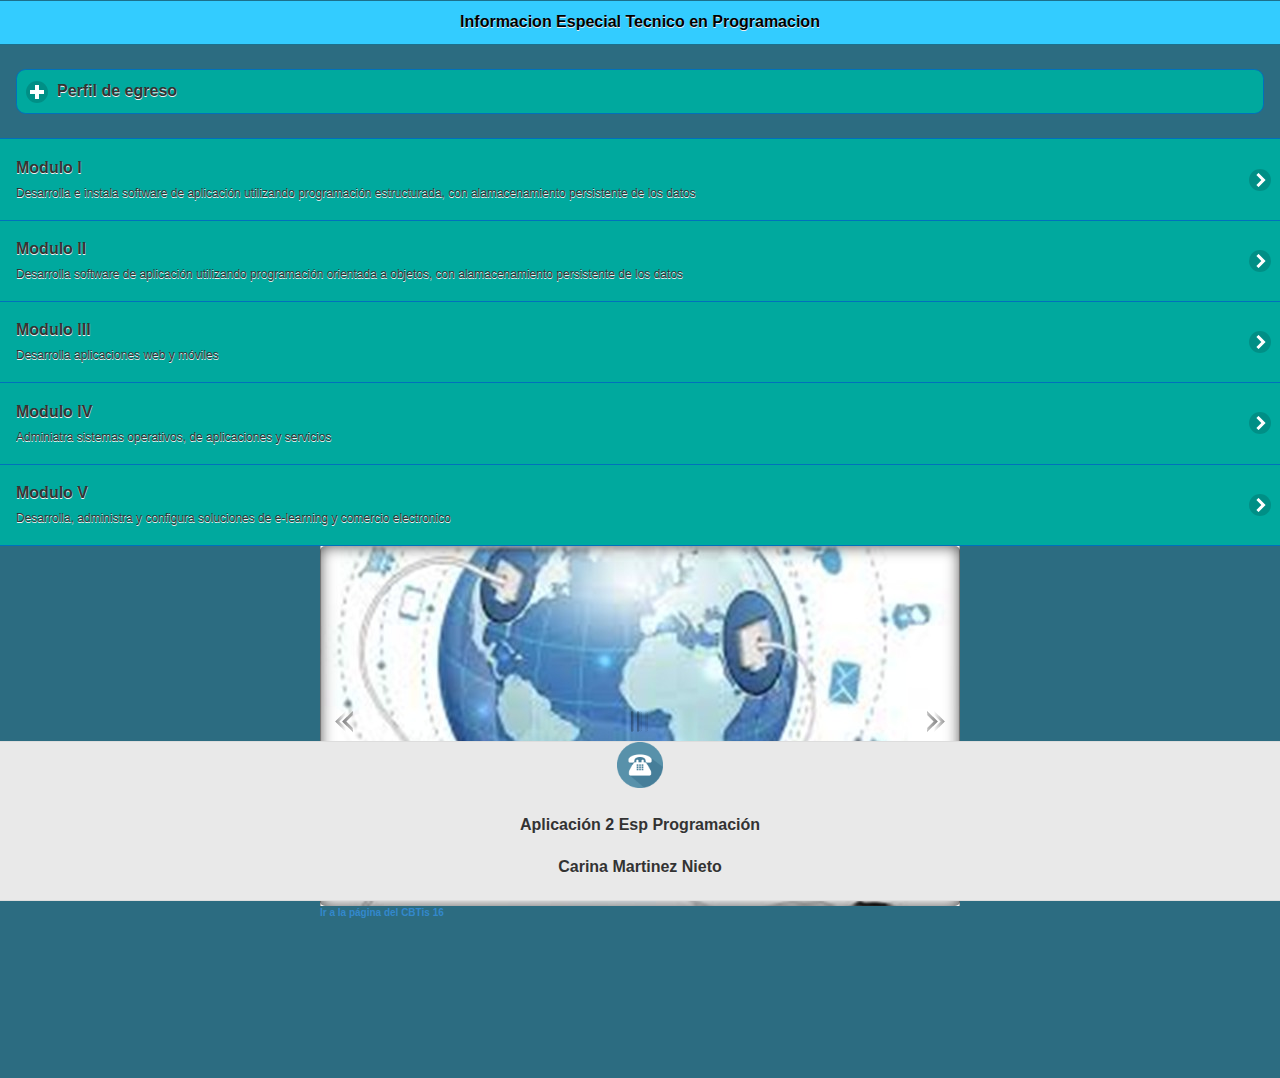
==== index.html @ 445350a4 "1" ====
<!DOCTYPE html> 
<html>
<head>
<meta charset="utf-8">
<title>Informacion especialidad tecnico en programacion </title>

<!--grupo CSS-->
<link rel="stylesheet" href="css/themes/themaspp2.css"/>
<link rel="stylesheet" href="css/jquery.mobile.icons-1.4.5.min.css"/>
<link rel="stylesheet" href="css/jquery.mobile.structure-1.4.5.min.css"/>

<!--grupo JavaScript-->

<!-- Start WOWSlider.com HEAD section -->
<link rel="stylesheet" type="text/css" href="engine1/style.css" />
<script type="text/javascript" src="engine1/jquery.js"></script>
<!-- End WOWSlider.com HEAD section -->

<script src="js/jquery-1.11.2.min.js"></script>
<script src="js/jquery.mobile-1.4.5.min.js"></script>
<!--  <script src="js/acciones.ls"></script> -->
<script src="phonegap.js"></script>
<script type="text/javascript">
function MM_swapImgRestore() { //v3.0
  var i,x,a=document.MM_sr; for(i=0;a&&i<a.length&&(x=a[i])&&x.oSrc;i++) x.src=x.oSrc;
}
function MM_preloadImages() { //v3.0
  var d=document; if(d.images){ if(!d.MM_p) d.MM_p=new Array();
    var i,j=d.MM_p.length,a=MM_preloadImages.arguments; for(i=0; i<a.length; i++)
    if (a[i].indexOf("#")!=0){ d.MM_p[j]=new Image; d.MM_p[j++].src=a[i];}}
}

function MM_findObj(n, d) { //v4.01
  var p,i,x;  if(!d) d=document; if((p=n.indexOf("?"))>0&&parent.frames.length) {
    d=parent.frames[n.substring(p+1)].document; n=n.substring(0,p);}
  if(!(x=d[n])&&d.all) x=d.all[n]; for (i=0;!x&&i<d.forms.length;i++) x=d.forms[i][n];
  for(i=0;!x&&d.layers&&i<d.layers.length;i++) x=MM_findObj(n,d.layers[i].document);
  if(!x && d.getElementById) x=d.getElementById(n); return x;
}

function MM_swapImage() { //v3.0
  var i,j=0,x,a=MM_swapImage.arguments; document.MM_sr=new Array; for(i=0;i<(a.length-2);i+=3)
   if ((x=MM_findObj(a[i]))!=null){document.MM_sr[j++]=x; if(!x.oSrc) x.oSrc=x.src; x.src=a[i+2];}
}
</script>
</head>

<body onLoad="MM_preloadImages('imagenes/images (8).jpg')">
<div data-role="page" id="Principal" data-theme="a">
<div data-role="header" data-add-back-btn="true" data-back-btn-text="Regresar" data-back-btn-theme="a">
<h1>Informacion Especial Tecnico en Programacion </h1>
</div>

<div data-role="main" class="ui-content">
<div data-role="collapsible" data-content-theme="false">
<h1>Perfil de egreso</h1>
<div>
<p>Informacion sobre el perfil de Egreso de la Especialidad</p>
<br>
<div>
<a href="#" onMouseOut="MM_swapImgRestore()" onMouseOver="MM_swapImage('Image13','','imagenes/images (8).jpg',1)"><img src="imagenes/images (6).jpg" width="317" height="159" id="Image13"></a>
<p>La formacion que ofrece la cerrera de Tecnico en Programación permite al egresado, a través de la articulación de saberes de diversos campos, realizar actividades dirigidas a la:
  <br>
<ul>
<li>Instalación y desarrollo de software de aplicación utilizando programación estructurada y orientada a objetos en ambientes web y móviles, con almacenamiento persistente de datos,</li>

<li>Así como la configuración y administración de plataforma e-learning y </li>
<li>Comercio electrónico</li>
</ul>
Durante el proceso de formación de los cinco módulos, el estudiante desarrollará o reforzará:<br>
Las siguientes competencias profesionales:<br>
<ul>
<li>Desarrolla e instala software de aplicación utilizando programación estructurada, con almacenamiento persistente de los datos </li>
<li>Desarrolla software de aplicación utilizando programación orientada a objetos, con almacenamiento persistente de datos </li>
<li>Desarrolla aplicaciones web y moviles</li>
<li>Administra sistemas operativos, aplicaciones y servicios</li>
<li>Desarrolla, administra y configura soluciones de e-learning y comercio electronico </li>

</ul>
</p>
</div>

<div>
<img src="app2-Modulos-Word/imagenes/logoprog.jpg"width="100%" height="100%" alt="logo">
</div>
</div>
</div>
</div>

<div>
<ul data-role="listview" data-theme="a" class="ui-listview ui-group-theme-a">
<li class="ui-first-child ui-last-child">
<a href="#Pagina1" class="ui-btn ui-btn-icon-right ui-icon-carat-r">
<h2>Modulo I</h2>
<p>Desarrolla e instala software de aplicación utilizando programación estructurada, con alamacenamiento persistente de los datos</p>
</a>
</li>
<li class="ui-first-child ui-last-child">
<a href="#Pagina2" class="ui-btn ui-btn-icon-right ui-icon-carat-r">
<h2>Modulo II</h2>
<p>Desarrolla software de aplicación utilizando programación orientada a objetos, con alamacenamiento persistente de los datos</p>
</a>
</li>
<li class="ui-first-child ui-last-child">
<a href="#Pagina3" class="ui-btn ui-btn-icon-right ui-icon-carat-r">
<h2>Modulo III</h2>
<p>Desarrolla aplicaciones web y móviles</p>
</a>
</li>
<li class="ui-first-child ui-last-child">
<a href="#Pagina4" class="ui-btn ui-btn-icon-right ui-icon-carat-r">
<h2>Modulo IV</h2>
<p>Adminiatra sistemas operativos, de aplicaciones y servicios</p>
</a>
</li>
<li class="ui-first-child ui-last-child">
<a href="#Pagina5" class="ui-btn ui-btn-icon-right ui-icon-carat-r">
<h2>Modulo V</h2>
<p>Desarrolla, administra y configura soluciones de e-learning y comercio electronico</p>
</a>
</li>
</ul>
<!-- Start WOWSlider.com BODY section -->
<div id="wowslider-container1">
<div class="ws_images"><ul>
		<li><img src="data1/images/images_1.jpg" alt="images (1)" title="images (1)" id="wows1_0"/></li>
		<li><img src="data1/images/images_4.jpg" alt="images (4)" title="images (4)" id="wows1_1"/></li>
		<li><img src="data1/images/images_5.jpg" alt="images (5)" title="images (5)" id="wows1_2"/></li>
		<li><img src="data1/images/images_6.jpg" alt="images (6)" title="images (6)" id="wows1_3"/></li>
		<li><a href="http://wowslider.com/vi"><img src="data1/images/images_8.jpg" alt="css slider" title="images (8)" id="wows1_4"/></a></li>
		<li><img src="data1/images/images7.jpg" alt="images(7)" title="images(7)" id="wows1_5"/></li>
	</ul></div>
	<div class="ws_bullets"><div>
		<a href="#" title="images (1)"><span><img src="data1/tooltips/images_1.jpg" alt="images (1)"/>1</span></a>
		<a href="#" title="images (4)"><span><img src="data1/tooltips/images_4.jpg" alt="images (4)"/>2</span></a>
		<a href="#" title="images (5)"><span><img src="data1/tooltips/images_5.jpg" alt="images (5)"/>3</span></a>
		<a href="#" title="images (6)"><span><img src="data1/tooltips/images_6.jpg" alt="images (6)"/>4</span></a>
		<a href="#" title="images (8)"><span><img src="data1/tooltips/images_8.jpg" alt="images (8)"/>5</span></a>
		<a href="#" title="images(7)"><span><img src="data1/tooltips/images7.jpg" alt="images(7)"/>6</span></a>
	</div></div><div class="ws_script" style="position:absolute;left:-99%"><a href="http://wowslider.com">wowslider</a> by WOWSlider.com v8.7</div>
<div class="ws_shadow"></div>

<a href="http://www.cbtis016.edu.mx/" target="_self"> Ir a la página del CBTis 16 </a>

</div>	
<script type="text/javascript" src="engine1/wowslider.js"></script>
<script type="text/javascript" src="engine1/script.js"></script>
<!-- End WOWSlider.com BODY section -->
</div>
<div data-role="footer" align="center" data-theme="b" data-position="fixed">
<div>
<img src="res/android/mdpi2.png" width="46" height="46" alt="pie">
</div>
<div>
<h4>Aplicación 2 Esp Programación</h4>
<h4>Carina Martinez Nieto</h4>
</div>
</div>
</div>

<div data-role="page" id="Pagina1" data-add-back-btn="true" data-theme="a">
<div data-role="header" data-add-back-btn="true" data-back-btn-text="Regresar" data-back-btn-theme="a">
<h1>Modulo I</h1>
</div>
<div data-role="content" align="center">

<div>
<img src="app2-Modulos-Word/imagenes/mod1.png" width="100%" height="100%" alt="mod1">
</div>
</div>
<div data-role="footer" align="center" data-theme="b" data-position="fixed">
<div>
<img src="res/android/Phone-2-icon.png" width="10%" height="10%" alt="pie">
</div>
<h4>Aplicación 2 Esp Programación</h4>
<h4>Carina Martinez Nieto</h4>
</div>
</div>


<div data-role="page" id="Pagina2" data-add-back-btn="true" data-theme="a">
<div data-role="header" data-add-back-btn="true" data-back-btn-text="Regresar" data-back-btn-theme="a">
<h1>Modulo II</h1>
</div>
<div data-role="content" align="center">
<div>
<img src="app2-Modulos-Word/imagenes/mod2.png" width="100%" height="100%" alt="mod1">
</div>
</div>
<div data-role="footer" align="center" data-theme="a" data-position="fixed">
<div>
<img src="res/android/Phone-2-icon.png" width="10%" height="10%" alt="pie">
</div>
<h4>Aplicación 2 Esp Programación</h4>
<h4>Carina Martinez Nieto</h4>
</div>
</div>
</div>

<div data-role="page" id="Pagina3" data-add-back-btn="true" data-theme="b">
<div data-role="header" data-add-back-btn="true" data-back-btn-text="Regresar" data-back-btn-theme="b">
<h1>Modulo III</h1>
</div>
<div data-role="content" align="center">

<div>
<img src="app2-Modulos-Word/imagenes/mod3.png" width="100%" height="100%" alt="mod1">
</div>
</div>
<div data-role="footer" align="center" data-theme="a" data-position="fixed">
<div>
<img src="res/android/Phone-2-icon.png"width="10%" height="10%" alt="pie">
</div>
<h4>Aplicación 2 Esp Programación</h4>
<h4>Carina Martinez Nieto</h4>
</div>
</div>
</div>

<div data-role="page" id="Pagina4" data-add-back-btn="true" data-theme="a">
<div data-role="header" data-add-back-btn="true" data-back-btn-text="Regresar" data-back-btn-theme="a">
<h1>Modulo IV</h1>
</div>
<div data-role="content" align="center">

<div>
<img src="app2-Modulos-Word/imagenes/mod4.png" width="100%" height="100%" alt="mod1">
</div>
</div>
<div data-role="footer" align="center" data-theme="a" data-position="fixed">
<div>
<img src="res/android/Phone-2-icon.png" width="10%" height="10%" alt="pie">
</div>
<h4>Aplicación 2 Esp Programación</h4>
<h4>Carina Martinez Nieto</h4>
</div>
</div>
</div>

<div data-role="page" id="Pagina5" data-add-back-btn="true" data-theme="a">
<div data-role="header" data-add-back-btn="true" data-back-btn-text="Regresar" data-back-btn-theme="a">
<h1>Modulo V</h1>
</div>
<div data-role="content" align="center">

<div>
<img src="app2-Modulos-Word/imagenes/mod5.png" width="100%" height="100%" alt="mod1">
</div>
</div>
<div data-role="footer" align="center" data-theme="a" data-position="fixed">
<div>
<img src="res/android/Phone-2-icon.png" width="10%" height="10%" alt="pie">
</div>
<h4>Aplicación 2 Esp Programación</h4>
<h4>Carina Martinez Nieto</h4>
</div>
</div>

</body>
</html>
---- css/themes/themaspp2.css ----
/*!
* jQuery Mobile 1.4.5
* Git HEAD hash: 68e55e78b292634d3991c795f06f5e37a512decc <> Date: Fri Oct 31 2014 17:33:30 UTC
* http://jquerymobile.com
*
* Copyright 2010, 2014 jQuery Foundation, Inc. and othercontributors
* Released under the MIT license.
* http://jquery.org/license
*
*/


/* Globals */
/* Font
-----------------------------------------------------------------------------------------------------------*/
html {
	font-size: 100%;
}
body,
input,
select,
textarea,
button,
.ui-btn {
	font-size: 1em;
	line-height: 1.3;
	 font-family: sans-serif /*{global-font-family}*/;
}
legend,
.ui-input-text input,
.ui-input-search input {
	color: inherit;
	text-shadow: inherit;
}
/* Form labels (overrides font-weight bold in bars, and mini font-size) */
.ui-mobile label,
div.ui-controlgroup-label {
	font-weight: normal;
	font-size: 16px;
}
/* Separators
-----------------------------------------------------------------------------------------------------------*/
/* Field contain separator (< 28em) */
.ui-field-contain {
	border-bottom-color: #828282;
	border-bottom-color: rgba(0,0,0,.15);
	border-bottom-width: 1px;
	border-bottom-style: solid;
}
/* Table opt-in classes: strokes between each row, and alternating row stripes */
/* Classes table-stroke and table-stripe are deprecated in 1.4. */
.table-stroke thead th,
.table-stripe thead th,
.table-stripe tbody tr:last-child {
	border-bottom: 1px solid #d6d6d6; /* non-RGBA fallback */
	border-bottom: 1px solid rgba(0,0,0,.1);
}
.table-stroke tbody th,
.table-stroke tbody td {
	border-bottom: 1px solid #e6e6e6; /* non-RGBA fallback  */
	border-bottom: 1px solid rgba(0,0,0,.05);
}
.table-stripe.table-stroke tbody tr:last-child th,
.table-stripe.table-stroke tbody tr:last-child td {
	border-bottom: 0;
}
.table-stripe tbody tr:nth-child(odd) td,
.table-stripe tbody tr:nth-child(odd) th {
	background-color: #eeeeee; /* non-RGBA fallback  */
	background-color: rgba(0,0,0,.04);
}
/* Buttons
-----------------------------------------------------------------------------------------------------------*/
.ui-btn,
label.ui-btn {
	font-weight: bold;
	border-width: 1px;
	border-style: solid;
}
.ui-btn {
	text-decoration: none !important;
}
.ui-btn-active {
	cursor: pointer;
}
/* Corner rounding
-----------------------------------------------------------------------------------------------------------*/
/* Class ui-btn-corner-all deprecated in 1.4 */
.ui-corner-all {
	-webkit-border-radius: .6em /*{global-radii-blocks}*/;
	border-radius: .6em /*{global-radii-blocks}*/;
}
/* Buttons */
.ui-btn-corner-all,
.ui-btn.ui-corner-all,
/* Slider track */
.ui-slider-track.ui-corner-all,
/* Flipswitch */
.ui-flipswitch.ui-corner-all,
/* Count bubble */
.ui-li-count {
	-webkit-border-radius: .3125em /*{global-radii-buttons}*/;
	border-radius: .3125em /*{global-radii-buttons}*/;
}
/* Icon-only buttons */
.ui-btn-icon-notext.ui-btn-corner-all,
.ui-btn-icon-notext.ui-corner-all {
	-webkit-border-radius: 1em;
	border-radius: 1em;
}
/* Radius clip workaround for cleaning up corner trapping */
.ui-btn-corner-all,
.ui-corner-all {
	-webkit-background-clip: padding;
	background-clip: padding-box;
}
/* Popup arrow */
.ui-popup.ui-corner-all > .ui-popup-arrow-guide {
	left: .6em /*{global-radii-blocks}*/;
	right: .6em /*{global-radii-blocks}*/;
	top: .6em /*{global-radii-blocks}*/;
	bottom: .6em /*{global-radii-blocks}*/;
}
/* Shadow
-----------------------------------------------------------------------------------------------------------*/
.ui-shadow {
	-webkit-box-shadow: 0 1px 3px /*{global-box-shadow-size}*/ rgba(0,0,0,.2) /*{global-box-shadow-color}*/;
	-moz-box-shadow: 0 1px 3px /*{global-box-shadow-size}*/ rgba(0,0,0,.2) /*{global-box-shadow-color}*/;
	box-shadow: 0 1px 3px /*{global-box-shadow-size}*/ rgba(0,0,0,.2) /*{global-box-shadow-color}*/;
}
.ui-shadow-inset {
	-webkit-box-shadow: inset 0 1px 3px /*{global-box-shadow-size}*/ rgba(0,0,0,.2) /*{global-box-shadow-color}*/;
	-moz-box-shadow: inset 0 1px 3px /*{global-box-shadow-size}*/ rgba(0,0,0,.2) /*{global-box-shadow-color}*/;
	box-shadow: inset 0 1px 3px /*{global-box-shadow-size}*/ rgba(0,0,0,.2) /*{global-box-shadow-color}*/;
}
.ui-overlay-shadow {
	-webkit-box-shadow: 0 0 12px 		rgba(0,0,0,.6);
	-moz-box-shadow: 0 0 12px 			rgba(0,0,0,.6);
	box-shadow: 0 0 12px 				rgba(0,0,0,.6);
}
/* Icons
-----------------------------------------------------------------------------------------------------------*/
.ui-btn-icon-left:after,
.ui-btn-icon-right:after,
.ui-btn-icon-top:after,
.ui-btn-icon-bottom:after,
.ui-btn-icon-notext:after {
	background-color: #666666 /*{global-icon-color}*/;
	background-color: rgba(0,0,0,.15) /*{global-icon-disc}*/;
	background-position: center center;
	background-repeat: no-repeat;
	-webkit-border-radius: 1em;
	border-radius: 1em;
}
/* Alt icons */
.ui-alt-icon.ui-btn:after,
.ui-alt-icon .ui-btn:after,
html .ui-alt-icon.ui-checkbox-off:after,
html .ui-alt-icon.ui-radio-off:after,
html .ui-alt-icon .ui-checkbox-off:after,
html .ui-alt-icon .ui-radio-off:after {
	background-color: #666666 /*{global-icon-color}*/;
	background-color: rgba(0,0,0,.15) /*{global-icon-disc}*/;
}
/* No disc */
.ui-nodisc-icon.ui-btn:after,
.ui-nodisc-icon .ui-btn:after {
	background-color: transparent;
}
/* Icon shadow */
.ui-shadow-icon.ui-btn:after,
.ui-shadow-icon .ui-btn:after {
	-webkit-box-shadow: 0 1px 0 rgba(255,255,255,.3) /*{global-icon-shadow}*/;
	-moz-box-shadow: 0 1px 0 rgba(255,255,255,.3) /*{global-icon-shadow}*/;
	box-shadow: 0 1px 0 rgba(255,255,255,.3) /*{global-icon-shadow}*/;
}
/* Checkbox and radio */
.ui-btn.ui-checkbox-off:after,
.ui-btn.ui-checkbox-on:after,
.ui-btn.ui-radio-off:after,
.ui-btn.ui-radio-on:after {
	display: block;
	width: 18px;
	height: 18px;
	margin: -9px 2px 0 2px;
}
.ui-checkbox-off:after,
.ui-btn.ui-radio-off:after {
	filter: Alpha(Opacity=30);
	opacity: .3;
}
.ui-btn.ui-checkbox-off:after,
.ui-btn.ui-checkbox-on:after {
	-webkit-border-radius: .1875em;
	border-radius: .1875em;
}
.ui-btn.ui-checkbox-off:after {
	background-color: #666;
	background-color: rgba(0,0,0,.3);
}
.ui-radio .ui-btn.ui-radio-on:after {
	background-image: none;
	background-color: #fff;
	width: 8px;
	height: 8px;
	border-width: 5px;
	border-style: solid; 
}
.ui-alt-icon.ui-btn.ui-radio-on:after,
.ui-alt-icon .ui-btn.ui-radio-on:after {
	background-color: #000;
}
/* Loader */
.ui-icon-loading {
	background: url("images/ajax-loader.gif");
	background-size: 2.875em 2.875em;
}
/* Swatches */
/* A
-----------------------------------------------------------------------------------------------------------*/
/* Bar: Toolbars, dividers, slider track */
.ui-bar-a,
.ui-page-theme-a .ui-bar-inherit,
html .ui-bar-a .ui-bar-inherit,
html .ui-body-a .ui-bar-inherit,
html body .ui-group-theme-a .ui-bar-inherit {
	background-color: #33ccff /*{a-bar-background-color}*/;
	border-color: #1c708c /*{a-bar-border}*/;
	color: #000000 /*{a-bar-color}*/;
	text-shadow: 0 /*{a-bar-shadow-x}*/ 1px /*{a-bar-shadow-y}*/ 0 /*{a-bar-shadow-radius}*/ #eeeeee /*{a-bar-shadow-color}*/;
	font-weight: bold;
}
.ui-bar-a {
	border-width: 1px;
	border-style: solid;
}
/* Page and overlay */
.ui-overlay-a,
.ui-page-theme-a,
.ui-page-theme-a .ui-panel-wrapper {
	background-color: #2c6c81 /*{a-page-background-color}*/;
	border-color: #2c6c81 /*{a-page-border}*/;
	color: #ffffff /*{a-page-color}*/;
	text-shadow: 0 /*{a-page-shadow-x}*/ 1px /*{a-page-shadow-y}*/ 0 /*{a-page-shadow-radius}*/ #444444 /*{a-page-shadow-color}*/;
}
/* Body: Read-only lists, text inputs, collapsible content */
.ui-body-a,
.ui-page-theme-a .ui-body-inherit,
html .ui-bar-a .ui-body-inherit,
html .ui-body-a .ui-body-inherit,
html body .ui-group-theme-a .ui-body-inherit,
html .ui-panel-page-container-a {
	background-color: #29aae2 /*{a-body-background-color}*/;
	border-color: #33ccff /*{a-body-border}*/;
	color: #333333 /*{a-body-color}*/;
	text-shadow: 0 /*{a-body-shadow-x}*/ 1px /*{a-body-shadow-y}*/ 0 /*{a-body-shadow-radius}*/ #f3f3f3 /*{a-body-shadow-color}*/;
}
.ui-body-a {
	border-width: 1px;
	border-style: solid;
}
/* Links */
.ui-page-theme-a a,
html .ui-bar-a a,
html .ui-body-a a,
html body .ui-group-theme-a a {
	color: #3388cc /*{a-link-color}*/;
	font-weight: bold;
}
.ui-page-theme-a a:visited,
html .ui-bar-a a:visited,
html .ui-body-a a:visited,
html body .ui-group-theme-a a:visited {
    color: #3388cc /*{a-link-visited}*/;
}
.ui-page-theme-a a:hover,
html .ui-bar-a a:hover,
html .ui-body-a a:hover,
html body .ui-group-theme-a a:hover {
	color: #005599 /*{a-link-hover}*/;
}
.ui-page-theme-a a:active,
html .ui-bar-a a:active,
html .ui-body-a a:active,
html body .ui-group-theme-a a:active {
	color: #005599 /*{a-link-active}*/;
}
/* Button up */
.ui-page-theme-a .ui-btn,
html .ui-bar-a .ui-btn,
html .ui-body-a .ui-btn,
html body .ui-group-theme-a .ui-btn,
html head + body .ui-btn.ui-btn-a,
/* Button visited */
.ui-page-theme-a .ui-btn:visited,
html .ui-bar-a .ui-btn:visited,
html .ui-body-a .ui-btn:visited,
html body .ui-group-theme-a .ui-btn:visited,
html head + body .ui-btn.ui-btn-a:visited {
	background-color: #00a99e /*{a-bup-background-color}*/;
	border-color: #0071bc /*{a-bup-border}*/;
	color: #333333 /*{a-bup-color}*/;
	text-shadow: 0 /*{a-bup-shadow-x}*/ 1px /*{a-bup-shadow-y}*/ 0 /*{a-bup-shadow-radius}*/ #f3f3f3 /*{a-bup-shadow-color}*/;
}
/* Button hover */
.ui-page-theme-a .ui-btn:hover,
html .ui-bar-a .ui-btn:hover,
html .ui-body-a .ui-btn:hover,
html body .ui-group-theme-a .ui-btn:hover,
html head + body .ui-btn.ui-btn-a:hover {
	background-color: #ededed /*{a-bhover-background-color}*/;
	border-color: #dddddd /*{a-bhover-border}*/;
	color: #333333 /*{a-bhover-color}*/;
	text-shadow: 0 /*{a-bhover-shadow-x}*/ 1px /*{a-bhover-shadow-y}*/ 0 /*{a-bhover-shadow-radius}*/ #f3f3f3 /*{a-bhover-shadow-color}*/;
}
/* Button down */
.ui-page-theme-a .ui-btn:active,
html .ui-bar-a .ui-btn:active,
html .ui-body-a .ui-btn:active,
html body .ui-group-theme-a .ui-btn:active,
html head + body .ui-btn.ui-btn-a:active {
	background-color: #e8e8e8 /*{a-bdown-background-color}*/;
	border-color: #dddddd /*{a-bdown-border}*/;
	color: #333333 /*{a-bdown-color}*/;
	text-shadow: 0 /*{a-bdown-shadow-x}*/ 1px /*{a-bdown-shadow-y}*/ 0 /*{a-bdown-shadow-radius}*/ #f3f3f3 /*{a-bdown-shadow-color}*/;
}
/* Active button */
.ui-page-theme-a .ui-btn.ui-btn-active,
html .ui-bar-a .ui-btn.ui-btn-active,
html .ui-body-a .ui-btn.ui-btn-active,
html body .ui-group-theme-a .ui-btn.ui-btn-active,
html head + body .ui-btn.ui-btn-a.ui-btn-active,
/* Active checkbox icon */
.ui-page-theme-a .ui-checkbox-on:after,
html .ui-bar-a .ui-checkbox-on:after,
html .ui-body-a .ui-checkbox-on:after,
html body .ui-group-theme-a .ui-checkbox-on:after,
.ui-btn.ui-checkbox-on.ui-btn-a:after,
/* Active flipswitch background */
.ui-page-theme-a .ui-flipswitch-active,
html .ui-bar-a .ui-flipswitch-active,
html .ui-body-a .ui-flipswitch-active,
html body .ui-group-theme-a .ui-flipswitch-active,
html body .ui-flipswitch.ui-bar-a.ui-flipswitch-active,
/* Active slider track */
.ui-page-theme-a .ui-slider-track .ui-btn-active,
html .ui-bar-a .ui-slider-track .ui-btn-active,
html .ui-body-a .ui-slider-track .ui-btn-active,
html body .ui-group-theme-a .ui-slider-track .ui-btn-active,
html body div.ui-slider-track.ui-body-a .ui-btn-active {
	background-color: #3388cc /*{a-active-background-color}*/;
	border-color: #3388cc /*{a-active-border}*/;
	color: #ffffff /*{a-active-color}*/;
	text-shadow: 0 /*{a-active-shadow-x}*/ 1px /*{a-active-shadow-y}*/ 0 /*{a-active-shadow-radius}*/ #005599 /*{a-active-shadow-color}*/;
}
/* Active radio button icon */
.ui-page-theme-a .ui-radio-on:after,
html .ui-bar-a .ui-radio-on:after,
html .ui-body-a .ui-radio-on:after,
html body .ui-group-theme-a .ui-radio-on:after,
.ui-btn.ui-radio-on.ui-btn-a:after {
	border-color: #3388cc /*{a-active-background-color}*/;
}
/* Focus */
.ui-page-theme-a .ui-btn:focus,
html .ui-bar-a .ui-btn:focus,
html .ui-body-a .ui-btn:focus,
html body .ui-group-theme-a .ui-btn:focus,
html head + body .ui-btn.ui-btn-a:focus,
/* Focus buttons and text inputs with div wrap */
.ui-page-theme-a .ui-focus,
html .ui-bar-a .ui-focus,
html .ui-body-a .ui-focus,
html body .ui-group-theme-a .ui-focus,
html head + body .ui-btn-a.ui-focus,
html head + body .ui-body-a.ui-focus {
	-webkit-box-shadow: 0 0 12px #3388cc /*{a-active-background-color}*/;
	-moz-box-shadow: 0 0 12px #3388cc /*{a-active-background-color}*/;
	box-shadow: 0 0 12px #3388cc /*{a-active-background-color}*/;
}
/* B
-----------------------------------------------------------------------------------------------------------*/
/* Bar: Toolbars, dividers, slider track */
.ui-bar-b,
.ui-page-theme-b .ui-bar-inherit,
html .ui-bar-b .ui-bar-inherit,
html .ui-body-b .ui-bar-inherit,
html body .ui-group-theme-b .ui-bar-inherit {
	background-color: #e9e9e9 /*{b-bar-background-color}*/;
	border-color: #dddddd /*{b-bar-border}*/;
	color: #333333 /*{b-bar-color}*/;
	text-shadow: 0 /*{b-bar-shadow-x}*/ 1px /*{b-bar-shadow-y}*/ 0 /*{b-bar-shadow-radius}*/ #eeeeee /*{b-bar-shadow-color}*/;
	font-weight: bold;
}
.ui-bar-b {
	border-width: 1px;
	border-style: solid;
}
/* Page and overlay */
.ui-overlay-b,
.ui-page-theme-b,
.ui-page-theme-b .ui-panel-wrapper {
	background-color: #f9f9f9 /*{b-page-background-color}*/;
	border-color: #bbbbbb /*{b-page-border}*/;
	color: #333333 /*{b-page-color}*/;
	text-shadow: 0 /*{b-page-shadow-x}*/ 1px /*{b-page-shadow-y}*/ 0 /*{b-page-shadow-radius}*/ #f3f3f3 /*{b-page-shadow-color}*/;
}
/* Body: Read-only lists, text inputs, collapsible content */
.ui-body-b,
.ui-page-theme-b .ui-body-inherit,
html .ui-bar-b .ui-body-inherit,
html .ui-body-b .ui-body-inherit,
html body .ui-group-theme-b .ui-body-inherit,
html .ui-panel-page-container-b {
	background-color: #ffffff /*{b-body-background-color}*/;
	border-color: #dddddd /*{b-body-border}*/;
	color: #333333 /*{b-body-color}*/;
	text-shadow: 0 /*{b-body-shadow-x}*/ 1px /*{b-body-shadow-y}*/ 0 /*{b-body-shadow-radius}*/ #f3f3f3 /*{b-body-shadow-color}*/;
}
.ui-body-b {
	border-width: 1px;
	border-style: solid;
}
/* Links */
.ui-page-theme-b a,
html .ui-bar-b a,
html .ui-body-b a,
html body .ui-group-theme-b a {
	color: #3388cc /*{b-link-color}*/;
	font-weight: bold;
}
.ui-page-theme-b a:visited,
html .ui-bar-b a:visited,
html .ui-body-b a:visited,
html body .ui-group-theme-b a:visited {
    color: #3388cc /*{b-link-visited}*/;
}
.ui-page-theme-b a:hover,
html .ui-bar-b a:hover,
html .ui-body-b a:hover,
html body .ui-group-theme-b a:hover {
	color: #005599 /*{b-link-hover}*/;
}
.ui-page-theme-b a:active,
html .ui-bar-b a:active,
html .ui-body-b a:active,
html body .ui-group-theme-b a:active {
	color: #005599 /*{b-link-active}*/;
}
/* Button up */
.ui-page-theme-b .ui-btn,
html .ui-bar-b .ui-btn,
html .ui-body-b .ui-btn,
html body .ui-group-theme-b .ui-btn,
html head + body .ui-btn.ui-btn-b,
/* Button visited */
.ui-page-theme-b .ui-btn:visited,
html .ui-bar-b .ui-btn:visited,
html .ui-body-b .ui-btn:visited,
html body .ui-group-theme-b .ui-btn:visited,
html head + body .ui-btn.ui-btn-b:visited {
	background-color: #f6f6f6 /*{b-bup-background-color}*/;
	border-color: #dddddd /*{b-bup-border}*/;
	color: #333333 /*{b-bup-color}*/;
	text-shadow: 0 /*{b-bup-shadow-x}*/ 1px /*{b-bup-shadow-y}*/ 0 /*{b-bup-shadow-radius}*/ #f3f3f3 /*{b-bup-shadow-color}*/;
}
/* Button hover */
.ui-page-theme-b .ui-btn:hover,
html .ui-bar-b .ui-btn:hover,
html .ui-body-b .ui-btn:hover,
html body .ui-group-theme-b .ui-btn:hover,
html head + body .ui-btn.ui-btn-b:hover {
	background-color: #ededed /*{b-bhover-background-color}*/;
	border-color: #dddddd /*{b-bhover-border}*/;
	color: #333333 /*{b-bhover-color}*/;
	text-shadow: 0 /*{b-bhover-shadow-x}*/ 1px /*{b-bhover-shadow-y}*/ 0 /*{b-bhover-shadow-radius}*/ #f3f3f3 /*{b-bhover-shadow-color}*/;
}
/* Button down */
.ui-page-theme-b .ui-btn:active,
html .ui-bar-b .ui-btn:active,
html .ui-body-b .ui-btn:active,
html body .ui-group-theme-b .ui-btn:active,
html head + body .ui-btn.ui-btn-b:active {
	background-color: #e8e8e8 /*{b-bdown-background-color}*/;
	border-color: #dddddd /*{b-bdown-border}*/;
	color: #333333 /*{b-bdown-color}*/;
	text-shadow: 0 /*{b-bdown-shadow-x}*/ 1px /*{b-bdown-shadow-y}*/ 0 /*{b-bdown-shadow-radius}*/ #f3f3f3 /*{b-bdown-shadow-color}*/;
}
/* Active button */
.ui-page-theme-b .ui-btn.ui-btn-active,
html .ui-bar-b .ui-btn.ui-btn-active,
html .ui-body-b .ui-btn.ui-btn-active,
html body .ui-group-theme-b .ui-btn.ui-btn-active,
html head + body .ui-btn.ui-btn-b.ui-btn-active,
/* Active checkbox icon */
.ui-page-theme-b .ui-checkbox-on:after,
html .ui-bar-b .ui-checkbox-on:after,
html .ui-body-b .ui-checkbox-on:after,
html body .ui-group-theme-b .ui-checkbox-on:after,
.ui-btn.ui-checkbox-on.ui-btn-b:after,
/* Active flipswitch background */
.ui-page-theme-b .ui-flipswitch-active,
html .ui-bar-b .ui-flipswitch-active,
html .ui-body-b .ui-flipswitch-active,
html body .ui-group-theme-b .ui-flipswitch-active,
html body .ui-flipswitch.ui-bar-b.ui-flipswitch-active,
/* Active slider track */
.ui-page-theme-b .ui-slider-track .ui-btn-active,
html .ui-bar-b .ui-slider-track .ui-btn-active,
html .ui-body-b .ui-slider-track .ui-btn-active,
html body .ui-group-theme-b .ui-slider-track .ui-btn-active,
html body div.ui-slider-track.ui-body-b .ui-btn-active {
	background-color: #3388cc /*{b-active-background-color}*/;
	border-color: #3388cc /*{b-active-border}*/;
	color: #ffffff /*{b-active-color}*/;
	text-shadow: 0 /*{b-active-shadow-x}*/ 1px /*{b-active-shadow-y}*/ 0 /*{b-active-shadow-radius}*/ #005599 /*{b-active-shadow-color}*/;
}
/* Active radio button icon */
.ui-page-theme-b .ui-radio-on:after,
html .ui-bar-b .ui-radio-on:after,
html .ui-body-b .ui-radio-on:after,
html body .ui-group-theme-b .ui-radio-on:after,
.ui-btn.ui-radio-on.ui-btn-b:after {
	border-color: #3388cc /*{b-active-background-color}*/;
}
/* Focus */
.ui-page-theme-b .ui-btn:focus,
html .ui-bar-b .ui-btn:focus,
html .ui-body-b .ui-btn:focus,
html body .ui-group-theme-b .ui-btn:focus,
html head + body .ui-btn.ui-btn-b:focus,
/* Focus buttons and text inputs with div wrap */
.ui-page-theme-b .ui-focus,
html .ui-bar-b .ui-focus,
html .ui-body-b .ui-focus,
html body .ui-group-theme-b .ui-focus,
html head + body .ui-btn-b.ui-focus,
html head + body .ui-body-b.ui-focus {
	-webkit-box-shadow: 0 0 12px #3388cc /*{b-active-background-color}*/;
	-moz-box-shadow: 0 0 12px #3388cc /*{b-active-background-color}*/;
	box-shadow: 0 0 12px #3388cc /*{b-active-background-color}*/;
}


/* C
-----------------------------------------------------------------------------------------------------------*/
/* Bar: Toolbars, dividers, slider track */
.ui-bar-c,
.ui-page-theme-c .ui-bar-inherit,
html .ui-bar-c .ui-bar-inherit,
html .ui-body-c .ui-bar-inherit,
html body .ui-group-theme-c .ui-bar-inherit {
	background-color: #e9e9e9 /*{c-bar-background-color}*/;
	border-color: #dddddd /*{c-bar-border}*/;
	color: #333333 /*{c-bar-color}*/;
	text-shadow: 0 /*{c-bar-shadow-x}*/ 1px /*{c-bar-shadow-y}*/ 0 /*{c-bar-shadow-radius}*/ #eeeeee /*{c-bar-shadow-color}*/;
	font-weight: bold;
}
.ui-bar-c {
	border-width: 1px;
	border-style: solid;
}
/* Page and overlay */
.ui-overlay-c,
.ui-page-theme-c,
.ui-page-theme-c .ui-panel-wrapper {
	background-color: #f9f9f9 /*{c-page-background-color}*/;
	border-color: #bbbbbb /*{c-page-border}*/;
	color: #333333 /*{c-page-color}*/;
	text-shadow: 0 /*{c-page-shadow-x}*/ 1px /*{c-page-shadow-y}*/ 0 /*{c-page-shadow-radius}*/ #f3f3f3 /*{c-page-shadow-color}*/;
}
/* Body: Read-only lists, text inputs, collapsible content */
.ui-body-c,
.ui-page-theme-c .ui-body-inherit,
html .ui-bar-c .ui-body-inherit,
html .ui-body-c .ui-body-inherit,
html body .ui-group-theme-c .ui-body-inherit,
html .ui-panel-page-container-c {
	background-color: #ffffff /*{c-body-background-color}*/;
	border-color: #dddddd /*{c-body-border}*/;
	color: #333333 /*{c-body-color}*/;
	text-shadow: 0 /*{c-body-shadow-x}*/ 1px /*{c-body-shadow-y}*/ 0 /*{c-body-shadow-radius}*/ #f3f3f3 /*{c-body-shadow-color}*/;
}
.ui-body-c {
	border-width: 1px;
	border-style: solid;
}
/* Links */
.ui-page-theme-c a,
html .ui-bar-c a,
html .ui-body-c a,
html body .ui-group-theme-c a {
	color: #3388cc /*{c-link-color}*/;
	font-weight: bold;
}
.ui-page-theme-c a:visited,
html .ui-bar-c a:visited,
html .ui-body-c a:visited,
html body .ui-group-theme-c a:visited {
    color: #3388cc /*{c-link-visited}*/;
}
.ui-page-theme-c a:hover,
html .ui-bar-c a:hover,
html .ui-body-c a:hover,
html body .ui-group-theme-c a:hover {
	color: #005599 /*{c-link-hover}*/;
}
.ui-page-theme-c a:active,
html .ui-bar-c a:active,
html .ui-body-c a:active,
html body .ui-group-theme-c a:active {
	color: #005599 /*{c-link-active}*/;
}
/* Button up */
.ui-page-theme-c .ui-btn,
html .ui-bar-c .ui-btn,
html .ui-body-c .ui-btn,
html body .ui-group-theme-c .ui-btn,
html head + body .ui-btn.ui-btn-c,
/* Button visited */
.ui-page-theme-c .ui-btn:visited,
html .ui-bar-c .ui-btn:visited,
html .ui-body-c .ui-btn:visited,
html body .ui-group-theme-c .ui-btn:visited,
html head + body .ui-btn.ui-btn-c:visited {
	background-color: #f6f6f6 /*{c-bup-background-color}*/;
	border-color: #dddddd /*{c-bup-border}*/;
	color: #333333 /*{c-bup-color}*/;
	text-shadow: 0 /*{c-bup-shadow-x}*/ 1px /*{c-bup-shadow-y}*/ 0 /*{c-bup-shadow-radius}*/ #f3f3f3 /*{c-bup-shadow-color}*/;
}
/* Button hover */
.ui-page-theme-c .ui-btn:hover,
html .ui-bar-c .ui-btn:hover,
html .ui-body-c .ui-btn:hover,
html body .ui-group-theme-c .ui-btn:hover,
html head + body .ui-btn.ui-btn-c:hover {
	background-color: #ededed /*{c-bhover-background-color}*/;
	border-color: #dddddd /*{c-bhover-border}*/;
	color: #333333 /*{c-bhover-color}*/;
	text-shadow: 0 /*{c-bhover-shadow-x}*/ 1px /*{c-bhover-shadow-y}*/ 0 /*{c-bhover-shadow-radius}*/ #f3f3f3 /*{c-bhover-shadow-color}*/;
}
/* Button down */
.ui-page-theme-c .ui-btn:active,
html .ui-bar-c .ui-btn:active,
html .ui-body-c .ui-btn:active,
html body .ui-group-theme-c .ui-btn:active,
html head + body .ui-btn.ui-btn-c:active {
	background-color: #e8e8e8 /*{c-bdown-background-color}*/;
	border-color: #dddddd /*{c-bdown-border}*/;
	color: #333333 /*{c-bdown-color}*/;
	text-shadow: 0 /*{c-bdown-shadow-x}*/ 1px /*{c-bdown-shadow-y}*/ 0 /*{c-bdown-shadow-radius}*/ #f3f3f3 /*{c-bdown-shadow-color}*/;
}
/* Active button */
.ui-page-theme-c .ui-btn.ui-btn-active,
html .ui-bar-c .ui-btn.ui-btn-active,
html .ui-body-c .ui-btn.ui-btn-active,
html body .ui-group-theme-c .ui-btn.ui-btn-active,
html head + body .ui-btn.ui-btn-c.ui-btn-active,
/* Active checkbox icon */
.ui-page-theme-c .ui-checkbox-on:after,
html .ui-bar-c .ui-checkbox-on:after,
html .ui-body-c .ui-checkbox-on:after,
html body .ui-group-theme-c .ui-checkbox-on:after,
.ui-btn.ui-checkbox-on.ui-btn-c:after,
/* Active flipswitch background */
.ui-page-theme-c .ui-flipswitch-active,
html .ui-bar-c .ui-flipswitch-active,
html .ui-body-c .ui-flipswitch-active,
html body .ui-group-theme-c .ui-flipswitch-active,
html body .ui-flipswitch.ui-bar-c.ui-flipswitch-active,
/* Active slider track */
.ui-page-theme-c .ui-slider-track .ui-btn-active,
html .ui-bar-c .ui-slider-track .ui-btn-active,
html .ui-body-c .ui-slider-track .ui-btn-active,
html body .ui-group-theme-c .ui-slider-track .ui-btn-active,
html body div.ui-slider-track.ui-body-c .ui-btn-active {
	background-color: #3388cc /*{c-active-background-color}*/;
	border-color: #3388cc /*{c-active-border}*/;
	color: #ffffff /*{c-active-color}*/;
	text-shadow: 0 /*{c-active-shadow-x}*/ 1px /*{c-active-shadow-y}*/ 0 /*{c-active-shadow-radius}*/ #005599 /*{c-active-shadow-color}*/;
}
/* Active radio button icon */
.ui-page-theme-c .ui-radio-on:after,
html .ui-bar-c .ui-radio-on:after,
html .ui-body-c .ui-radio-on:after,
html body .ui-group-theme-c .ui-radio-on:after,
.ui-btn.ui-radio-on.ui-btn-c:after {
	border-color: #3388cc /*{c-active-background-color}*/;
}
/* Focus */
.ui-page-theme-c .ui-btn:focus,
html .ui-bar-c .ui-btn:focus,
html .ui-body-c .ui-btn:focus,
html body .ui-group-theme-c .ui-btn:focus,
html head + body .ui-btn.ui-btn-c:focus,
/* Focus buttons and text inputs with div wrap */
.ui-page-theme-c .ui-focus,
html .ui-bar-c .ui-focus,
html .ui-body-c .ui-focus,
html body .ui-group-theme-c .ui-focus,
html head + body .ui-btn-c.ui-focus,
html head + body .ui-body-c.ui-focus {
	-webkit-box-shadow: 0 0 12px #3388cc /*{c-active-background-color}*/;
	-moz-box-shadow: 0 0 12px #3388cc /*{c-active-background-color}*/;
	box-shadow: 0 0 12px #3388cc /*{c-active-background-color}*/;
}


/* Structure */
/* Disabled
-----------------------------------------------------------------------------------------------------------*/
/* Class ui-disabled deprecated in 1.4. :disabled not supported by IE8 so we use [disabled] */
.ui-disabled,
.ui-state-disabled,
button[disabled],
.ui-select .ui-btn.ui-state-disabled {
	filter: Alpha(Opacity=30);
	opacity: .3;
	cursor: default !important;
	pointer-events: none;
}
/* Focus state outline
-----------------------------------------------------------------------------------------------------------*/
.ui-btn:focus,
.ui-btn.ui-focus {
	outline: 0;
}
/* Unset box-shadow in browsers that don't do it right */
.ui-noboxshadow .ui-shadow,
.ui-noboxshadow .ui-shadow-inset,
.ui-noboxshadow .ui-overlay-shadow,
.ui-noboxshadow .ui-shadow-icon.ui-btn:after,
.ui-noboxshadow .ui-shadow-icon .ui-btn:after,
.ui-noboxshadow .ui-focus,
.ui-noboxshadow .ui-btn:focus,
.ui-noboxshadow  input:focus,
.ui-noboxshadow .ui-panel {
	-webkit-box-shadow: none !important;
	-moz-box-shadow: none !important;
	box-shadow: none !important;
}
.ui-noboxshadow .ui-btn:focus,
.ui-noboxshadow .ui-focus {
	outline-width: 1px;
	outline-style: auto;
}
---- engine1/style.css ----
/*
 *	generated by WOW Slider 8.7
 *	template Cloud
 */
@import url(https://fonts.googleapis.com/css?family=Donegal+One&subset=latin,latin-ext);
#wowslider-container1 { 
	display: table;
	zoom: 1; 
	position: relative;
	width: 100%;
	max-width: 640px;
	max-height:360px;
	margin:0px auto 0px;
	z-index:90;
	text-align:left; /* reset align=center */
	font-size: 10px;
	text-shadow: none; /* fix some user styles */

	/* reset box-sizing (to boostrap friendly) */
	-webkit-box-sizing: content-box;
	-moz-box-sizing: content-box;
	box-sizing: content-box; 
}
* html #wowslider-container1{ width:640px }
#wowslider-container1 .ws_images ul{
	position:relative;
	width: 10000%; 
	height:100%;
	left:0;
	list-style:none;
	margin:0;
	padding:0;
	border-spacing:0;
	overflow: visible;
	/*table-layout:fixed;*/
}
#wowslider-container1 .ws_images ul li{
	position: relative;
	width:1%;
	height:100%;
	line-height:0; /*opera*/
	overflow: hidden;
	float:left;
	/*font-size:0;*/
	padding:0 0 0 0 !important;
	margin:0 0 0 0 !important;
}

#wowslider-container1 .ws_images{
	position: relative;
	left:0;
	top:0;
	height:100%;
	max-height:360px;
	max-width: 640px;
	vertical-align: top;
	border:none;
	overflow: hidden;
}
#wowslider-container1 .ws_images ul a{
	width:100%;
	height:100%;
	max-height:360px;
	display:block;
	color:transparent;
}
#wowslider-container1 img{
	max-width: none !important;
}
#wowslider-container1 .ws_images .ws_list img,
#wowslider-container1 .ws_images > div > img{
	width:100%;
	border:none 0;
	max-width: none;
	padding:0;
	margin:0;
}
#wowslider-container1 .ws_images > div > img {
	max-height:360px;
}

#wowslider-container1 .ws_images iframe {
	position: absolute;
	z-index: -1;
}

#wowslider-container1 .ws-title > div {
	display: inline-block !important;
}

#wowslider-container1 a{ 
	text-decoration: none; 
	outline: none; 
	border: none; 
}

#wowslider-container1  .ws_bullets { 
	float: left;
	position:absolute;
	z-index:70;
}
#wowslider-container1  .ws_bullets div{
	position:relative;
	float:left;
	font-size: 0px;
}
/* compatibility with Joomla styles */
#wowslider-container1  .ws_bullets a {
	line-height: 0;
}

#wowslider-container1  .ws_script{
	display:none;
}
#wowslider-container1 sound, 
#wowslider-container1 object{
	position:absolute;
}

/* prevent some of users reset styles */
#wowslider-container1 .ws_effect {
	position: static;
	width: 100%;
	height: 100%;
}

#wowslider-container1 .ws_photoItem {
	border: 2em solid #fff;
	margin-left: -2em;
	margin-top: -2em;
}
#wowslider-container1 .ws_cube_side {
	background: #A6A5A9;
}


#wowslider-container1.ws_gestures {
	cursor: -webkit-grab;
	cursor: -moz-grab;
	cursor: url("[data-uri]"), move;
}
#wowslider-container1.ws_gestures.ws_grabbing {
	cursor: -webkit-grabbing;
	cursor: -moz-grabbing;
	cursor: url("[data-uri]"), move;
}

/* hide controls when video start play */
#wowslider-container1.ws_video_playing .ws_bullets,
#wowslider-container1.ws_video_playing .ws_fullscreen,
#wowslider-container1.ws_video_playing .ws_next,
#wowslider-container1.ws_video_playing .ws_prev {
	display: none;
}


/* youtube/vimeo buttons */
#wowslider-container1 .ws_video_btn {
	position: absolute;
	display: none;
	cursor: pointer;
	top: 0;
	left: 0;
	width: 100%;
	height: 100%;
	z-index: 55;
}
#wowslider-container1 .ws_video_btn.ws_youtube,
#wowslider-container1 .ws_video_btn.ws_vimeo {
	display: block;
}
#wowslider-container1 .ws_video_btn div {
	position: absolute;
	background-image: url(./playvideo.png);
	background-size: 200%;
	top: 50%;
	left: 50%;
	width: 7em;
	height: 5em;
	margin-left: -3.5em;
	margin-top: -2.5em;
}
#wowslider-container1 .ws_video_btn.ws_youtube div {
	background-position: 0 0;
}
#wowslider-container1 .ws_video_btn.ws_youtube:hover div {
	background-position: 100% 0;
}
#wowslider-container1 .ws_video_btn.ws_vimeo div {
	background-position: 0 100%;
}
#wowslider-container1 .ws_video_btn.ws_vimeo:hover div {
	background-position: 100% 100%;
}

#wowslider-container1 .ws_playpause.ws_hide {
	display: none !important;
}
#wowslider-container1  .ws_bullets { 
	padding: 10px; 
}
#wowslider-container1 .ws_bullets a { 
	margin-left:5px;
	width:13px;
	height:13px;
	background: url(./bullet.png) left top;
	float: left; 
	text-indent: -4000px; 
	position:relative;
	color:transparent;
}
#wowslider-container1 .ws_bullets a:hover{
	background-position: 0 50%;
}
#wowslider-container1 .ws_bullets a.ws_selbull{
	background-position: 0 100%;
} 
#wowslider-container1 a.ws_next, #wowslider-container1 a.ws_prev {
	position:absolute;
	top:50%;
	margin-top:-1.5em;
	z-index:60;
	height: 2.2em;
	width: 1.8em;
	background-image: url(./arrows.png);
	background-size: 200%;
}
#wowslider-container1 a.ws_next{
	background-position: 100% 0; 
	right:1.5em;
}
#wowslider-container1 a.ws_prev {
	left:1.5em;
	background-position: 0 0; 
}
#wowslider-container1 a.ws_next:hover{
	background-position: 100% 100%;
}
#wowslider-container1 a.ws_prev:hover {
	background-position: 0 100%; 
}

/*playpause*/
#wowslider-container1 .ws_playpause {
    width: 1.8em;
    height: 2.2em;
    position: absolute;
    top: 50%;
    left: 50%;
    margin-left: -0.9em;
    margin-top: -1.5em;
    z-index: 59;
	background-size: 100%;
}

#wowslider-container1 .ws_pause {
    background-image: url(./pause.png);
}

#wowslider-container1 .ws_play {
    background-image: url(./play.png);
}

#wowslider-container1 .ws_pause:hover, #wowslider-container1 .ws_play:hover {
    background-position: 100% 100% !important;
}
/* bottom center */
#wowslider-container1  .ws_bullets {
    bottom:-2px;
	left:50%;
}
#wowslider-container1  .ws_bullets div{
	left:-50%;
}
#wowslider-container1 .ws_bullets .ws_bulframe {
	bottom: 20px;
}
#wowslider-container1 .ws-title{
	position: absolute;
    font: 2em 'Donegal One', Georgia, serif;
	bottom:1.2em;
	left: 1em;
	margin-right:1em;
	z-index: 50;
	color: #ffffff;
	text-shadow: -0.05em -0.05em 0 #000000;
	line-height: 1.1em;
	font-weight: bold;
}
#wowslider-container1 .ws-title div,#wowslider-container1 .ws-title span{
	display:inline-block;
	padding:0.25em;
	background:#555555;
	-webkit-border-radius: 0.25em;
	-moz-border-radius: 0.25em;
	border-radius:0.25em;
	opacity:0.6;
	filter:progid:DXImageTransform.Microsoft.Alpha(opacity=80);
	-webkit-box-shadow:0 0.05em 0.05em rgba(225, 225, 225, 0.3) inset, 0 0.05em 0.15em rgba(0, 0, 0, 0.8);
	-moz-border-radius:0 0.05em 0.05em rgba(225, 225, 225, 0.3) inset, 0 0.05em 0.15em rgba(0, 0, 0, 0.8);
	box-shadow: 0 0.05em 0.05em rgba(225, 225, 225, 0.3) inset, 0 0.05em 0.15em rgba(0, 0, 0, 0.8);
}
#wowslider-container1 .ws-title div{
	display:block;
	margin-top:0.25em;
    font-size: 0.8em;
    font-weight: normal;
}#wowslider-container1 .ws_images > ul{
	animation: wsBasic 24s infinite;
	-moz-animation: wsBasic 24s infinite;
	-webkit-animation: wsBasic 24s infinite;
}
@keyframes wsBasic{0%{left:-0%} 8.33%{left:-0%} 16.67%{left:-100%} 25%{left:-100%} 33.33%{left:-200%} 41.67%{left:-200%} 50%{left:-300%} 58.33%{left:-300%} 66.67%{left:-400%} 75%{left:-400%} 83.33%{left:-500%} 91.67%{left:-500%} }
@-moz-keyframes wsBasic{0%{left:-0%} 8.33%{left:-0%} 16.67%{left:-100%} 25%{left:-100%} 33.33%{left:-200%} 41.67%{left:-200%} 50%{left:-300%} 58.33%{left:-300%} 66.67%{left:-400%} 75%{left:-400%} 83.33%{left:-500%} 91.67%{left:-500%} }
@-webkit-keyframes wsBasic{0%{left:-0%} 8.33%{left:-0%} 16.67%{left:-100%} 25%{left:-100%} 33.33%{left:-200%} 41.67%{left:-200%} 50%{left:-300%} 58.33%{left:-300%} 66.67%{left:-400%} 75%{left:-400%} 83.33%{left:-500%} 91.67%{left:-500%} }

#wowslider-container1 .ws_images {
	border-radius:5px;
	-webkit-border-radius: 5px;
	-moz-border-radius: 5px;
}
#wowslider-container1 .ws_effect img{
	border-radius:5px;
	-webkit-border-radius: 5px;
	-moz-border-radius: 5px;
}
#wowslider-container1 .ws_cover{
	opacity: 1 !important;
	background: transparent !important;
	border-radius:5px;
	-webkit-border-radius: 5px;
	-moz-border-radius: 5px;
	box-shadow:0 0 15px rgba(0, 0, 0, 0.7) inset;
	-webkit-box-shadow:0 0 15px rgba(0, 0, 0, 0.7) inset;
	-moz-border-radius:0 0 15px rgba(0, 0, 0, 0.7) inset;
}
#wowslider-container1 .ws_bullets  a img{
	text-indent:0;
	display:block;
	bottom:15px;
	left:-43px;
	visibility:hidden;
	position:absolute;
    -moz-box-shadow: 0 0 5px #000000;
    box-shadow: 0 0 5px #000000;
    border: 3px solid #818285;
	max-width:none;
	border-radius:5px;
	-webkit-border-radius: 5px;
	-moz-border-radius: 5px;
}
#wowslider-container1 .ws_bullets a:hover img{
	visibility:visible;
}

#wowslider-container1 .ws_bulframe div div{
	height:48px;
	overflow:visible;
	position:relative;
}
#wowslider-container1 .ws_bulframe div {
	left:0;
	overflow:hidden;
	position:relative;
	width:85px;
	background-color:#818285;
}
#wowslider-container1  .ws_bullets .ws_bulframe{
	display:none;
	overflow:visible;
	position:absolute;
	cursor:pointer;
    -moz-box-shadow: 0 0 5px #000000;
    box-shadow: 0 0 5px #000000;
    border: 3px solid #818285;
	border-radius:5px;
	-webkit-border-radius: 5px;
	-moz-border-radius: 5px;
}
#wowslider-container1 .ws_bulframe span{
	display:block;
	position:absolute;
	bottom:-9px;
	margin-left:-5px;
	left:43px;
	background:url(./triangle.png);
	width:15px;
	height:6px;
}#wowslider-container1 .ws_bulframe div div{
	height: auto;
}

@media all and (max-width:760px) {
	#wowslider-container1 .ws_fullscreen {
		display: block;
	}
}
@media all and (max-width:400px){
	#wowslider-container1 .ws_controls,
	#wowslider-container1 .ws_bullets,
	#wowslider-container1 .ws_thumbs{
		display: none
	}
}
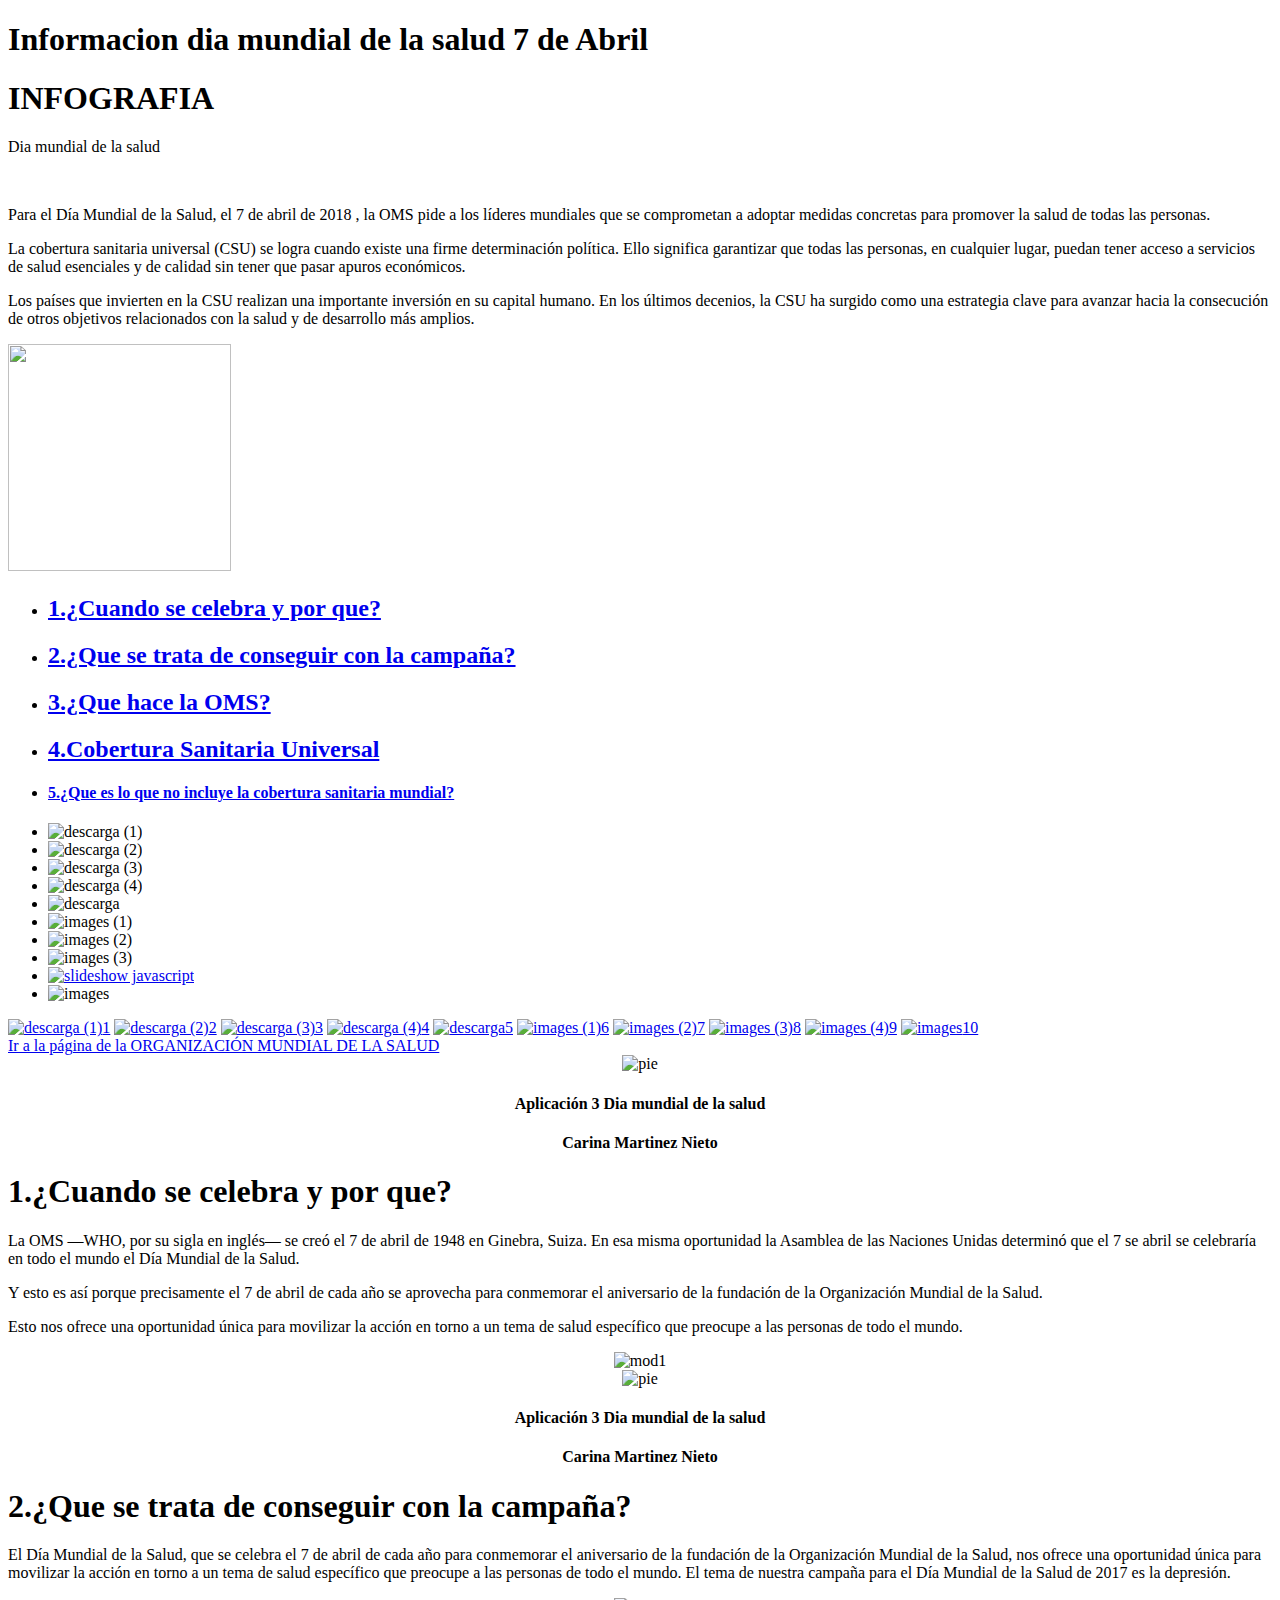
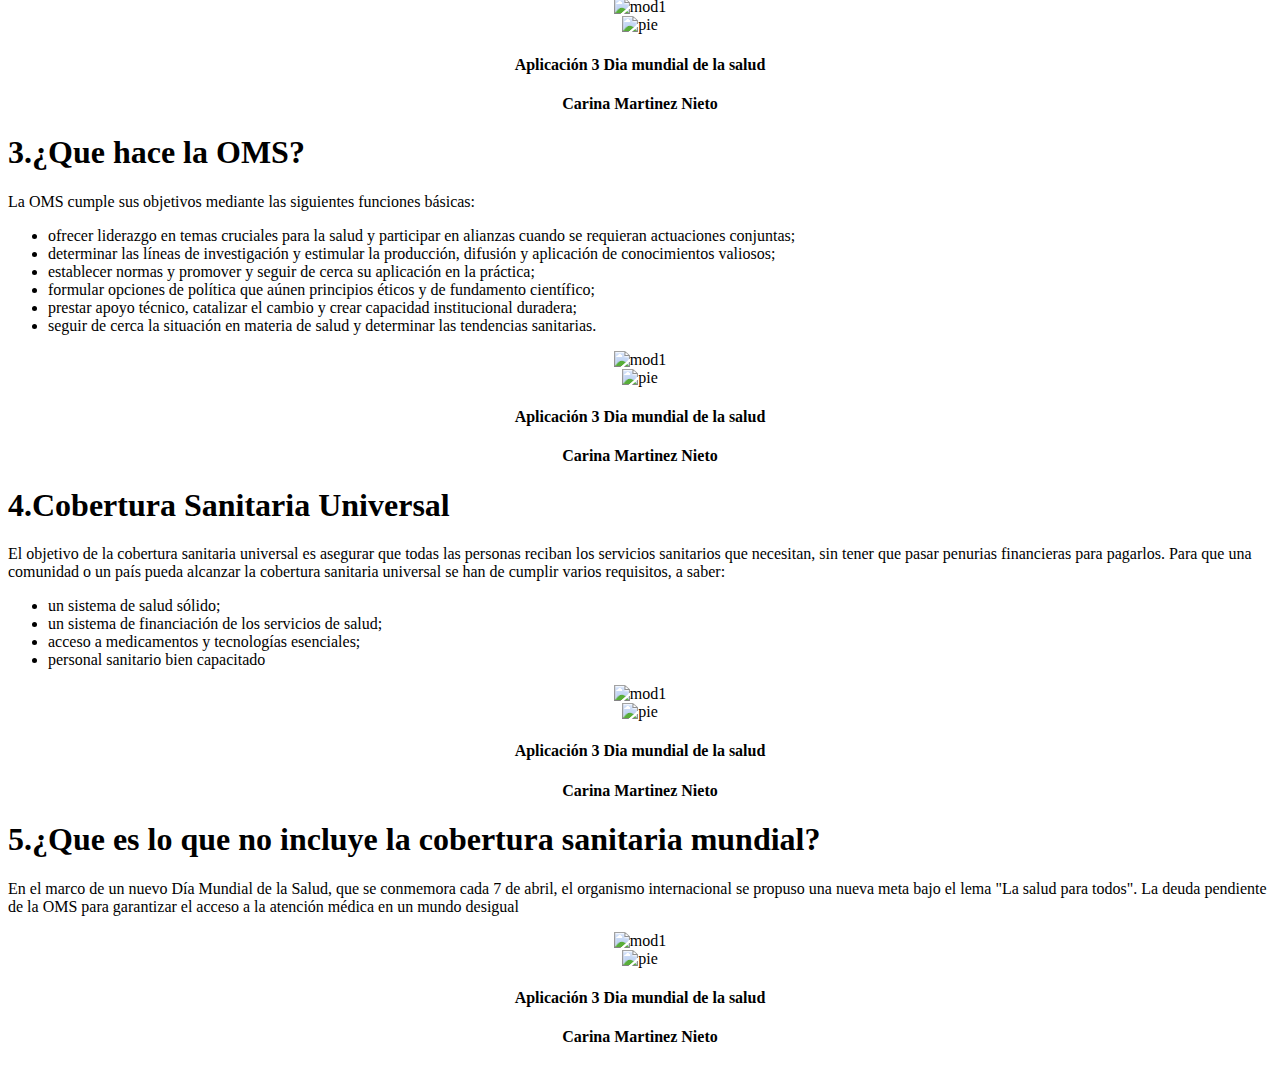
==== commit a75fd9a8: "2" ====
--- a/index.html
+++ b/index.html
@@ -1,26 +1,19 @@
-
 <!DOCTYPE html> 
 <html>
 <head>
 <meta charset="utf-8">
-<title>Informacion especialidad tecnico en programacion </title>
+<title>Informacion dia mundial de la salud</title>
 
 <!--grupo CSS-->
-<link rel="stylesheet" href="css/themes/themaspp2.css"/>
-<link rel="stylesheet" href="css/jquery.mobile.icons-1.4.5.min.css"/>
-<link rel="stylesheet" href="css/jquery.mobile.structure-1.4.5.min.css"/>
+<link rel="stylesheet" href="../../app3/css/themes/themasapp3.min.css"/>
+<link rel="stylesheet" href="../../app3/css/jquery.mobile.icons-1.4.5.min.css"/>
+<link rel="stylesheet" href="../../app3/css/jquery.mobile.structure-1.4.5.min.css"/>
 
 <!--grupo JavaScript-->
-
-<!-- Start WOWSlider.com HEAD section -->
-<link rel="stylesheet" type="text/css" href="engine1/style.css" />
-<script type="text/javascript" src="engine1/jquery.js"></script>
-<!-- End WOWSlider.com HEAD section -->
-
-<script src="js/jquery-1.11.2.min.js"></script>
-<script src="js/jquery.mobile-1.4.5.min.js"></script>
+<script src="../../app3/js/jquery-1.11.2.min.js"></script>
+<script src="../../app3/js/jquery.mobile-1.4.5.min.js"></script>
 <!--  <script src="js/acciones.ls"></script> -->
-<script src="phonegap.js"></script>
+<script src="../../app3/phonegap.js"></script>
 <script type="text/javascript">
 function MM_swapImgRestore() { //v3.0
   var i,x,a=document.MM_sr; for(i=0;a&&i<a.length&&(x=a[i])&&x.oSrc;i++) x.src=x.oSrc;
@@ -44,45 +37,34 @@
    if ((x=MM_findObj(a[i]))!=null){document.MM_sr[j++]=x; if(!x.oSrc) x.oSrc=x.src; x.src=a[i+2];}
 }
 </script>
+<!-- Start WOWSlider.com HEAD section -->
+<link rel="stylesheet" type="text/css" href="../../app3/engine1/style.css" />
+<script type="text/javascript" src="../../app3/engine1/jquery.js"></script>
+<!-- End WOWSlider.com HEAD section -->
 </head>
 
-<body onLoad="MM_preloadImages('imagenes/images (8).jpg')">
+<body onLoad="MM_preloadImages('../../app3/imagenes/images (2).jpg')">
 <div data-role="page" id="Principal" data-theme="a">
 <div data-role="header" data-add-back-btn="true" data-back-btn-text="Regresar" data-back-btn-theme="a">
-<h1>Informacion Especial Tecnico en Programacion </h1>
-</div>
-
+<h1>Informacion dia mundial de la salud 7 de Abril </h1>
+</div>
 <div data-role="main" class="ui-content">
 <div data-role="collapsible" data-content-theme="false">
-<h1>Perfil de egreso</h1>
-<div>
-<p>Informacion sobre el perfil de Egreso de la Especialidad</p>
+<h1>INFOGRAFIA</h1>
+<div>
+<p>Dia mundial de la salud</p>
 <br>
 <div>
-<a href="#" onMouseOut="MM_swapImgRestore()" onMouseOver="MM_swapImage('Image13','','imagenes/images (8).jpg',1)"><img src="imagenes/images (6).jpg" width="317" height="159" id="Image13"></a>
-<p>La formacion que ofrece la cerrera de Tecnico en Programación permite al egresado, a través de la articulación de saberes de diversos campos, realizar actividades dirigidas a la:
-  <br>
-<ul>
-<li>Instalación y desarrollo de software de aplicación utilizando programación estructurada y orientada a objetos en ambientes web y móviles, con almacenamiento persistente de datos,</li>
-
-<li>Así como la configuración y administración de plataforma e-learning y </li>
-<li>Comercio electrónico</li>
-</ul>
-Durante el proceso de formación de los cinco módulos, el estudiante desarrollará o reforzará:<br>
-Las siguientes competencias profesionales:<br>
-<ul>
-<li>Desarrolla e instala software de aplicación utilizando programación estructurada, con almacenamiento persistente de los datos </li>
-<li>Desarrolla software de aplicación utilizando programación orientada a objetos, con almacenamiento persistente de datos </li>
-<li>Desarrolla aplicaciones web y moviles</li>
-<li>Administra sistemas operativos, aplicaciones y servicios</li>
-<li>Desarrolla, administra y configura soluciones de e-learning y comercio electronico </li>
-
-</ul>
+<p>Para el Día Mundial de la Salud, el 7 de abril de 2018 , la OMS pide a los líderes mundiales que se comprometan a adoptar medidas concretas para promover la salud de todas las personas. 
+<br>
+<p>La cobertura sanitaria universal (CSU) se logra cuando existe una firme determinación política. Ello significa garantizar que todas las personas, en cualquier lugar, puedan tener acceso a servicios de salud esenciales y de calidad sin tener que pasar apuros económicos. </p>
+<p>Los países que invierten en la CSU realizan una importante inversión en su capital humano. En los últimos decenios, la CSU ha surgido como una estrategia clave para avanzar hacia la consecución de otros objetivos relacionados con la salud y de desarrollo más amplios.</p>
+</p> 
 </p>
 </div>
 
 <div>
-<img src="app2-Modulos-Word/imagenes/logoprog.jpg"width="100%" height="100%" alt="logo">
+<a href="#" onMouseOut="MM_swapImgRestore()" onMouseOver="MM_swapImage('Image13','','../../app3/imagenes/images (2).jpg',1)"><img src="../../app3/imagenes/descarga (1).jpg" width="223" height="227" id="Image13"></a>
 </div>
 </div>
 </div>
@@ -92,88 +74,94 @@
 <ul data-role="listview" data-theme="a" class="ui-listview ui-group-theme-a">
 <li class="ui-first-child ui-last-child">
 <a href="#Pagina1" class="ui-btn ui-btn-icon-right ui-icon-carat-r">
-<h2>Modulo I</h2>
-<p>Desarrolla e instala software de aplicación utilizando programación estructurada, con alamacenamiento persistente de los datos</p>
+<h2>1.¿Cuando se celebra y por que?</h2>
 </a>
 </li>
 <li class="ui-first-child ui-last-child">
 <a href="#Pagina2" class="ui-btn ui-btn-icon-right ui-icon-carat-r">
-<h2>Modulo II</h2>
-<p>Desarrolla software de aplicación utilizando programación orientada a objetos, con alamacenamiento persistente de los datos</p>
+<h2>2.¿Que se trata de conseguir con la campaña?</h2>
 </a>
 </li>
 <li class="ui-first-child ui-last-child">
 <a href="#Pagina3" class="ui-btn ui-btn-icon-right ui-icon-carat-r">
-<h2>Modulo III</h2>
-<p>Desarrolla aplicaciones web y móviles</p>
+<h2>3.¿Que hace la OMS?</h2>
 </a>
 </li>
 <li class="ui-first-child ui-last-child">
 <a href="#Pagina4" class="ui-btn ui-btn-icon-right ui-icon-carat-r">
-<h2>Modulo IV</h2>
-<p>Adminiatra sistemas operativos, de aplicaciones y servicios</p>
+<h2>4.Cobertura Sanitaria Universal</h2>
 </a>
 </li>
 <li class="ui-first-child ui-last-child">
 <a href="#Pagina5" class="ui-btn ui-btn-icon-right ui-icon-carat-r">
-<h2>Modulo V</h2>
-<p>Desarrolla, administra y configura soluciones de e-learning y comercio electronico</p>
+<h4>5.¿Que es lo que no incluye la cobertura sanitaria mundial?</h4>
 </a>
 </li>
 </ul>
 <!-- Start WOWSlider.com BODY section -->
 <div id="wowslider-container1">
 <div class="ws_images"><ul>
-		<li><img src="data1/images/images_1.jpg" alt="images (1)" title="images (1)" id="wows1_0"/></li>
-		<li><img src="data1/images/images_4.jpg" alt="images (4)" title="images (4)" id="wows1_1"/></li>
-		<li><img src="data1/images/images_5.jpg" alt="images (5)" title="images (5)" id="wows1_2"/></li>
-		<li><img src="data1/images/images_6.jpg" alt="images (6)" title="images (6)" id="wows1_3"/></li>
-		<li><a href="http://wowslider.com/vi"><img src="data1/images/images_8.jpg" alt="css slider" title="images (8)" id="wows1_4"/></a></li>
-		<li><img src="data1/images/images7.jpg" alt="images(7)" title="images(7)" id="wows1_5"/></li>
+		<li><img src="../../app3/data1/images/descarga_1.jpg" alt="descarga (1)" title="descarga (1)" id="wows1_0"/></li>
+		<li><img src="../../app3/data1/images/descarga_2.jpg" alt="descarga (2)" title="descarga (2)" id="wows1_1"/></li>
+		<li><img src="../../app3/data1/images/descarga_3.jpg" alt="descarga (3)" title="descarga (3)" id="wows1_2"/></li>
+		<li><img src="../../app3/data1/images/descarga_4.jpg" alt="descarga (4)" title="descarga (4)" id="wows1_3"/></li>
+		<li><img src="../../app3/data1/images/descarga.jpg" alt="descarga" title="descarga" id="wows1_4"/></li>
+		<li><img src="../../app3/data1/images/images_1.jpg" alt="images (1)" title="images (1)" id="wows1_5"/></li>
+		<li><img src="../../app3/data1/images/images_2.jpg" alt="images (2)" title="images (2)" id="wows1_6"/></li>
+		<li><img src="../../app3/data1/images/images_3.jpg" alt="images (3)" title="images (3)" id="wows1_7"/></li>
+		<li><a href="http://wowslider.net"><img src="../../app3/data1/images/images_4.jpg" alt="slideshow javascript" title="images (4)" id="wows1_8"/></a></li>
+		<li><img src="../../app3/data1/images/images.jpg" alt="images" title="images" id="wows1_9"/></li>
 	</ul></div>
 	<div class="ws_bullets"><div>
-		<a href="#" title="images (1)"><span><img src="data1/tooltips/images_1.jpg" alt="images (1)"/>1</span></a>
-		<a href="#" title="images (4)"><span><img src="data1/tooltips/images_4.jpg" alt="images (4)"/>2</span></a>
-		<a href="#" title="images (5)"><span><img src="data1/tooltips/images_5.jpg" alt="images (5)"/>3</span></a>
-		<a href="#" title="images (6)"><span><img src="data1/tooltips/images_6.jpg" alt="images (6)"/>4</span></a>
-		<a href="#" title="images (8)"><span><img src="data1/tooltips/images_8.jpg" alt="images (8)"/>5</span></a>
-		<a href="#" title="images(7)"><span><img src="data1/tooltips/images7.jpg" alt="images(7)"/>6</span></a>
-	</div></div><div class="ws_script" style="position:absolute;left:-99%"><a href="http://wowslider.com">wowslider</a> by WOWSlider.com v8.7</div>
+		<a href="#" title="descarga (1)"><span><img src="../../app3/data1/tooltips/descarga_1.jpg" alt="descarga (1)"/>1</span></a>
+		<a href="#" title="descarga (2)"><span><img src="../../app3/data1/tooltips/descarga_2.jpg" alt="descarga (2)"/>2</span></a>
+		<a href="#" title="descarga (3)"><span><img src="../../app3/data1/tooltips/descarga_3.jpg" alt="descarga (3)"/>3</span></a>
+		<a href="#" title="descarga (4)"><span><img src="../../app3/data1/tooltips/descarga_4.jpg" alt="descarga (4)"/>4</span></a>
+		<a href="#" title="descarga"><span><img src="../../app3/data1/tooltips/descarga.jpg" alt="descarga"/>5</span></a>
+		<a href="#" title="images (1)"><span><img src="../../app3/data1/tooltips/images_1.jpg" alt="images (1)"/>6</span></a>
+		<a href="#" title="images (2)"><span><img src="../../app3/data1/tooltips/images_2.jpg" alt="images (2)"/>7</span></a>
+		<a href="#" title="images (3)"><span><img src="../../app3/data1/tooltips/images_3.jpg" alt="images (3)"/>8</span></a>
+		<a href="#" title="images (4)"><span><img src="../../app3/data1/tooltips/images_4.jpg" alt="images (4)"/>9</span></a>
+		<a href="#" title="images"><span><img src="../../app3/data1/tooltips/images.jpg" alt="images"/>10</span></a>
+	</div></div><div class="ws_script" style="position:absolute;left:-99%"><a href="http://wowslider.net">jquery slideshow</a> by WOWSlider.com v8.8</div>
 <div class="ws_shadow"></div>
-
-<a href="http://www.cbtis016.edu.mx/" target="_self"> Ir a la página del CBTis 16 </a>
-
 </div>	
-<script type="text/javascript" src="engine1/wowslider.js"></script>
-<script type="text/javascript" src="engine1/script.js"></script>
+<a href="https://www.who.int/es" target="_self"> Ir a la página de la ORGANIZACIÓN MUNDIAL DE LA SALUD </a>
+<script type="text/javascript" src="../../app3/engine1/wowslider.js"></script>
+<script type="text/javascript" src="../../app3/engine1/script.js"></script>
 <!-- End WOWSlider.com BODY section -->
 </div>
+<div data-role="footer" align="center" data-theme="a" data-position="fixed">
+<div>
+<img src="../../app3/res/android/mdp13.png" width="46" height="46" alt="pie">
+</div>
+<div>
+<h4>Aplicación 3 Dia mundial de la salud</h4>
+<h4>Carina Martinez Nieto</h4>
+</div>
+</div>
+</div>
+
+
+<div data-role="page" id="Pagina1" data-add-back-btn="true" data-theme="a">
+<div data-role="header" data-add-back-btn="true" data-back-btn-text="Regresar" data-back-btn-theme="b">
+<h1>1.¿Cuando se celebra y por que?</h1>
+<p>La OMS —WHO, por su sigla en inglés— se creó el 7 de abril de 1948 en Ginebra, Suiza. En esa misma oportunidad la Asamblea de las Naciones Unidas determinó que el 7 se abril se celebraría en todo el mundo el Día Mundial de la Salud.</p>
+<p>Y esto es así porque precisamente el 7 de abril de cada año se aprovecha para conmemorar el aniversario de la fundación de la Organización Mundial de la Salud.</p>
+<p>Esto nos ofrece una oportunidad única para movilizar la acción en torno a un tema de salud específico que preocupe a las personas de todo el mundo.</p>
+
+</div>
+<div data-role="content" align="center">
+
+<div>
+<img src="../../app3/imagenes/images (3).jpg" width="100%" height="100%" alt="mod1">
+</div>
+</div>
 <div data-role="footer" align="center" data-theme="b" data-position="fixed">
 <div>
-<img src="res/android/mdpi2.png" width="46" height="46" alt="pie">
-</div>
-<div>
-<h4>Aplicación 2 Esp Programación</h4>
-<h4>Carina Martinez Nieto</h4>
-</div>
-</div>
-</div>
-
-<div data-role="page" id="Pagina1" data-add-back-btn="true" data-theme="a">
-<div data-role="header" data-add-back-btn="true" data-back-btn-text="Regresar" data-back-btn-theme="a">
-<h1>Modulo I</h1>
-</div>
-<div data-role="content" align="center">
-
-<div>
-<img src="app2-Modulos-Word/imagenes/mod1.png" width="100%" height="100%" alt="mod1">
-</div>
-</div>
-<div data-role="footer" align="center" data-theme="b" data-position="fixed">
-<div>
-<img src="res/android/Phone-2-icon.png" width="10%" height="10%" alt="pie">
-</div>
-<h4>Aplicación 2 Esp Programación</h4>
+<img src="../../app3/res/android/health-icon.png" width="10%" height="10%" alt="pie">
+</div>
+<h4>Aplicación 3 Dia mundial de la salud</h4>
 <h4>Carina Martinez Nieto</h4>
 </div>
 </div>
@@ -181,38 +169,50 @@
 
 <div data-role="page" id="Pagina2" data-add-back-btn="true" data-theme="a">
 <div data-role="header" data-add-back-btn="true" data-back-btn-text="Regresar" data-back-btn-theme="a">
-<h1>Modulo II</h1>
-</div>
-<div data-role="content" align="center">
-<div>
-<img src="app2-Modulos-Word/imagenes/mod2.png" width="100%" height="100%" alt="mod1">
-</div>
-</div>
-<div data-role="footer" align="center" data-theme="a" data-position="fixed">
-<div>
-<img src="res/android/Phone-2-icon.png" width="10%" height="10%" alt="pie">
-</div>
-<h4>Aplicación 2 Esp Programación</h4>
-<h4>Carina Martinez Nieto</h4>
-</div>
-</div>
-</div>
-
-<div data-role="page" id="Pagina3" data-add-back-btn="true" data-theme="b">
-<div data-role="header" data-add-back-btn="true" data-back-btn-text="Regresar" data-back-btn-theme="b">
-<h1>Modulo III</h1>
-</div>
-<div data-role="content" align="center">
-
-<div>
-<img src="app2-Modulos-Word/imagenes/mod3.png" width="100%" height="100%" alt="mod1">
-</div>
-</div>
-<div data-role="footer" align="center" data-theme="a" data-position="fixed">
-<div>
-<img src="res/android/Phone-2-icon.png"width="10%" height="10%" alt="pie">
-</div>
-<h4>Aplicación 2 Esp Programación</h4>
+<h1>2.¿Que se trata de conseguir con la campaña?</h1>
+<p>El Día Mundial de la Salud, que se celebra el 7 de abril de cada año para conmemorar el aniversario de la fundación de la Organización Mundial de la Salud, nos ofrece una oportunidad única para movilizar la acción en torno a un tema de salud específico que preocupe a las personas de todo el mundo.
+El tema de nuestra campaña para el Día Mundial de la Salud de 2017 es la depresión.</p>
+
+</div>
+<div data-role="content" align="center">
+<div>
+<img src="../../app3/imagenes/images.jpg" width="100%" height="100%" alt="mod1">
+</div>
+</div>
+<div data-role="footer" align="center" data-theme="a" data-position="fixed">
+<div>
+<img src="../../app3/res/android/health-icon.png" width="10%" height="10%" alt="pie">
+</div>
+<h4>Aplicación 3 Dia mundial de la salud</h4>
+<h4>Carina Martinez Nieto</h4>
+</div>
+</div>
+</div>
+
+<div data-role="page" id="Pagina3" data-add-back-btn="true" data-theme="a">
+<div data-role="header" data-add-back-btn="true" data-back-btn-text="Regresar" data-back-btn-theme="a">
+<h1>3.¿Que hace la OMS?</h1>
+<p>La OMS cumple sus objetivos mediante las siguientes funciones básicas:</p>
+<ul>
+<li>ofrecer liderazgo en temas cruciales para la salud y participar en alianzas cuando se requieran actuaciones conjuntas;</li>
+<li>determinar las líneas de investigación y estimular la producción, difusión y aplicación de conocimientos valiosos;</li>
+<li>establecer normas y promover y seguir de cerca su aplicación en la práctica;</li>
+<li>formular opciones de política que aúnen principios éticos y de fundamento científico;</li>
+<li>prestar apoyo técnico, catalizar el cambio y crear capacidad institucional duradera;</li>
+<li>seguir de cerca la situación en materia de salud y determinar las tendencias sanitarias.</li>
+</ul>
+</div>
+<div data-role="content" align="center">
+
+<div>
+<img src="../../app3/imagenes/images (2).jpg" width="100%" height="100%" alt="mod1">
+</div>
+</div>
+<div data-role="footer" align="center" data-theme="a" data-position="fixed">
+<div>
+<img src="../../app3/res/android/health-icon.png" width="10%" height="10%" alt="pie">
+</div>
+<h4>Aplicación 3 Dia mundial de la salud</h4>
 <h4>Carina Martinez Nieto</h4>
 </div>
 </div>
@@ -220,19 +220,26 @@
 
 <div data-role="page" id="Pagina4" data-add-back-btn="true" data-theme="a">
 <div data-role="header" data-add-back-btn="true" data-back-btn-text="Regresar" data-back-btn-theme="a">
-<h1>Modulo IV</h1>
-</div>
-<div data-role="content" align="center">
-
-<div>
-<img src="app2-Modulos-Word/imagenes/mod4.png" width="100%" height="100%" alt="mod1">
-</div>
-</div>
-<div data-role="footer" align="center" data-theme="a" data-position="fixed">
-<div>
-<img src="res/android/Phone-2-icon.png" width="10%" height="10%" alt="pie">
-</div>
-<h4>Aplicación 2 Esp Programación</h4>
+<h1>4.Cobertura Sanitaria Universal</h1>
+<p>El objetivo de la cobertura sanitaria universal es asegurar que todas las personas reciban los servicios sanitarios que necesitan, sin tener que pasar penurias financieras para pagarlos. Para que una comunidad o un país pueda alcanzar la cobertura sanitaria universal se han de cumplir varios requisitos, a saber:</p>
+<ul>
+<li>un sistema de salud sólido;</li>
+<li>un sistema de financiación de los servicios de salud;</li>
+<li>acceso a medicamentos y tecnologías esenciales;</li>
+<li>personal sanitario bien capacitado</li>
+</ul>
+</div>
+<div data-role="content" align="center">
+
+<div>
+<img src="../../app3/imagenes/descarga (2).jpg" width="100%" height="100%" alt="mod1">
+</div>
+</div>
+<div data-role="footer" align="center" data-theme="a" data-position="fixed">
+<div>
+<img src="../../app3/res/android/health-icon.png" width="10%" height="10%" alt="pie">
+</div>
+<h4>Aplicación 3 Dia mundial de la salud</h4>
 <h4>Carina Martinez Nieto</h4>
 </div>
 </div>
@@ -240,20 +247,23 @@
 
 <div data-role="page" id="Pagina5" data-add-back-btn="true" data-theme="a">
 <div data-role="header" data-add-back-btn="true" data-back-btn-text="Regresar" data-back-btn-theme="a">
-<h1>Modulo V</h1>
-</div>
-<div data-role="content" align="center">
-
-<div>
-<img src="app2-Modulos-Word/imagenes/mod5.png" width="100%" height="100%" alt="mod1">
-</div>
-</div>
-<div data-role="footer" align="center" data-theme="a" data-position="fixed">
-<div>
-<img src="res/android/Phone-2-icon.png" width="10%" height="10%" alt="pie">
-</div>
-<h4>Aplicación 2 Esp Programación</h4>
-<h4>Carina Martinez Nieto</h4>
+<h1>5.¿Que es lo que no incluye la cobertura sanitaria mundial?</h1>
+<p>En el marco de un nuevo Día Mundial de la Salud, que se conmemora cada 7 de abril, el organismo internacional se propuso una nueva meta bajo el lema "La salud para todos". La deuda pendiente de la OMS para garantizar el acceso a la atención médica en un mundo desigual</p>
+</div>
+<div data-role="content" align="center">
+
+<div>
+<img src="../../app3/imagenes/images (1).jpg" width="100%" height="100%" alt="mod1">
+</div>
+</div>
+<div data-role="footer" align="center" data-theme="a" data-position="fixed">
+<div>
+<img src="../../app3/res/android/health-icon.png" width="10%" height="10%" alt="pie">
+</div>
+<h4>Aplicación 3 Dia mundial de la salud</h4>
+<h4>Carina Martinez Nieto</h4>
+
+
 </div>
 </div>
 
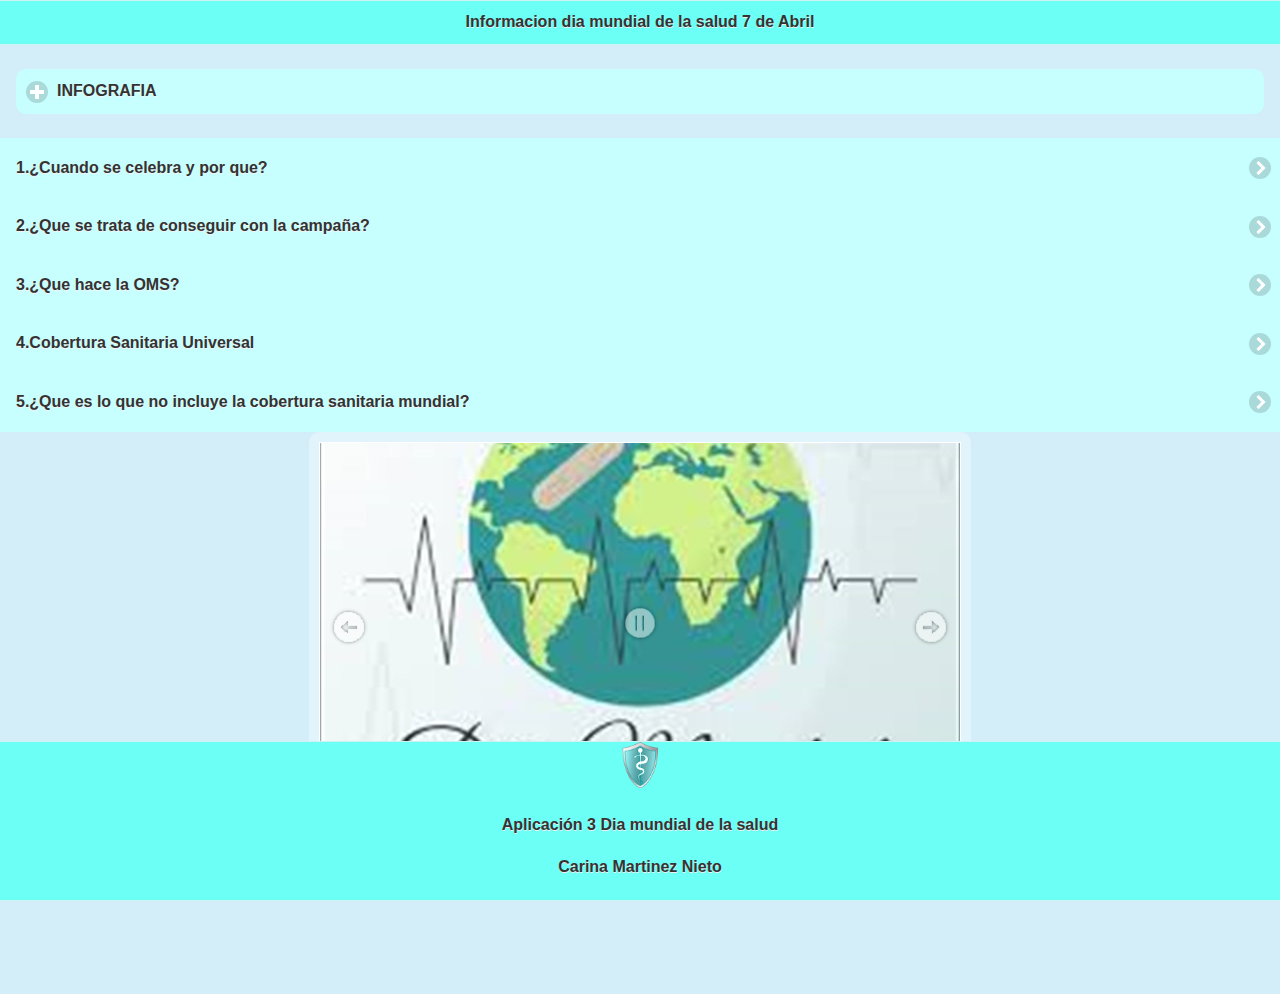
==== commit 211cf472: "4" ====
--- a/index.html
+++ b/index.html
@@ -5,15 +5,15 @@
 <title>Informacion dia mundial de la salud</title>
 
 <!--grupo CSS-->
-<link rel="stylesheet" href="../../app3/css/themes/themasapp3.min.css"/>
-<link rel="stylesheet" href="../../app3/css/jquery.mobile.icons-1.4.5.min.css"/>
-<link rel="stylesheet" href="../../app3/css/jquery.mobile.structure-1.4.5.min.css"/>
+<link rel="stylesheet" href="css/themes/themasapp3.min.css"/>
+<link rel="stylesheet" href="css/jquery.mobile.icons-1.4.5.min.css"/>
+<link rel="stylesheet" href="css/jquery.mobile.structure-1.4.5.min.css"/>
 
 <!--grupo JavaScript-->
-<script src="../../app3/js/jquery-1.11.2.min.js"></script>
-<script src="../../app3/js/jquery.mobile-1.4.5.min.js"></script>
+<script src="js/jquery-1.11.2.min.js"></script>
+<script src="js/jquery.mobile-1.4.5.min.js"></script>
 <!--  <script src="js/acciones.ls"></script> -->
-<script src="../../app3/phonegap.js"></script>
+<script src="phonegap.js"></script>
 <script type="text/javascript">
 function MM_swapImgRestore() { //v3.0
   var i,x,a=document.MM_sr; for(i=0;a&&i<a.length&&(x=a[i])&&x.oSrc;i++) x.src=x.oSrc;
@@ -38,12 +38,12 @@
 }
 </script>
 <!-- Start WOWSlider.com HEAD section -->
-<link rel="stylesheet" type="text/css" href="../../app3/engine1/style.css" />
-<script type="text/javascript" src="../../app3/engine1/jquery.js"></script>
+<link rel="stylesheet" type="text/css" href="engine1/style.css" />
+<script type="text/javascript" src="engine1/jquery.js"></script>
 <!-- End WOWSlider.com HEAD section -->
 </head>
 
-<body onLoad="MM_preloadImages('../../app3/imagenes/images (2).jpg')">
+<body onLoad="MM_preloadImages('imagenes/images (2).jpg')">
 <div data-role="page" id="Principal" data-theme="a">
 <div data-role="header" data-add-back-btn="true" data-back-btn-text="Regresar" data-back-btn-theme="a">
 <h1>Informacion dia mundial de la salud 7 de Abril </h1>
@@ -64,7 +64,7 @@
 </div>
 
 <div>
-<a href="#" onMouseOut="MM_swapImgRestore()" onMouseOver="MM_swapImage('Image13','','../../app3/imagenes/images (2).jpg',1)"><img src="../../app3/imagenes/descarga (1).jpg" width="223" height="227" id="Image13"></a>
+<a href="#" onMouseOut="MM_swapImgRestore()" onMouseOver="MM_swapImage('Image13','','imagenes/images (2).jpg',1)"><img src="imagenes/descarga (1).jpg" width="223" height="227" id="Image13"></a>
 </div>
 </div>
 </div>
@@ -101,39 +101,39 @@
 <!-- Start WOWSlider.com BODY section -->
 <div id="wowslider-container1">
 <div class="ws_images"><ul>
-		<li><img src="../../app3/data1/images/descarga_1.jpg" alt="descarga (1)" title="descarga (1)" id="wows1_0"/></li>
-		<li><img src="../../app3/data1/images/descarga_2.jpg" alt="descarga (2)" title="descarga (2)" id="wows1_1"/></li>
-		<li><img src="../../app3/data1/images/descarga_3.jpg" alt="descarga (3)" title="descarga (3)" id="wows1_2"/></li>
-		<li><img src="../../app3/data1/images/descarga_4.jpg" alt="descarga (4)" title="descarga (4)" id="wows1_3"/></li>
-		<li><img src="../../app3/data1/images/descarga.jpg" alt="descarga" title="descarga" id="wows1_4"/></li>
-		<li><img src="../../app3/data1/images/images_1.jpg" alt="images (1)" title="images (1)" id="wows1_5"/></li>
-		<li><img src="../../app3/data1/images/images_2.jpg" alt="images (2)" title="images (2)" id="wows1_6"/></li>
-		<li><img src="../../app3/data1/images/images_3.jpg" alt="images (3)" title="images (3)" id="wows1_7"/></li>
-		<li><a href="http://wowslider.net"><img src="../../app3/data1/images/images_4.jpg" alt="slideshow javascript" title="images (4)" id="wows1_8"/></a></li>
-		<li><img src="../../app3/data1/images/images.jpg" alt="images" title="images" id="wows1_9"/></li>
+		<li><img src="data1/images/descarga_1.jpg" alt="descarga (1)" title="descarga (1)" id="wows1_0"/></li>
+		<li><img src="data1/images/descarga_2.jpg" alt="descarga (2)" title="descarga (2)" id="wows1_1"/></li>
+		<li><img src="data1/images/descarga_3.jpg" alt="descarga (3)" title="descarga (3)" id="wows1_2"/></li>
+		<li><img src="data1/images/descarga_4.jpg" alt="descarga (4)" title="descarga (4)" id="wows1_3"/></li>
+		<li><img src="data1/images/descarga.jpg" alt="descarga" title="descarga" id="wows1_4"/></li>
+		<li><img src="data1/images/images_1.jpg" alt="images (1)" title="images (1)" id="wows1_5"/></li>
+		<li><img src="data1/images/images_2.jpg" alt="images (2)" title="images (2)" id="wows1_6"/></li>
+		<li><img src="data1/images/images_3.jpg" alt="images (3)" title="images (3)" id="wows1_7"/></li>
+		<li><a href="http://wowslider.net"><img src="data1/images/images_4.jpg" alt="slideshow javascript" title="images (4)" id="wows1_8"/></a></li>
+		<li><img src="data1/images/images.jpg" alt="images" title="images" id="wows1_9"/></li>
 	</ul></div>
 	<div class="ws_bullets"><div>
-		<a href="#" title="descarga (1)"><span><img src="../../app3/data1/tooltips/descarga_1.jpg" alt="descarga (1)"/>1</span></a>
-		<a href="#" title="descarga (2)"><span><img src="../../app3/data1/tooltips/descarga_2.jpg" alt="descarga (2)"/>2</span></a>
-		<a href="#" title="descarga (3)"><span><img src="../../app3/data1/tooltips/descarga_3.jpg" alt="descarga (3)"/>3</span></a>
-		<a href="#" title="descarga (4)"><span><img src="../../app3/data1/tooltips/descarga_4.jpg" alt="descarga (4)"/>4</span></a>
-		<a href="#" title="descarga"><span><img src="../../app3/data1/tooltips/descarga.jpg" alt="descarga"/>5</span></a>
-		<a href="#" title="images (1)"><span><img src="../../app3/data1/tooltips/images_1.jpg" alt="images (1)"/>6</span></a>
-		<a href="#" title="images (2)"><span><img src="../../app3/data1/tooltips/images_2.jpg" alt="images (2)"/>7</span></a>
-		<a href="#" title="images (3)"><span><img src="../../app3/data1/tooltips/images_3.jpg" alt="images (3)"/>8</span></a>
-		<a href="#" title="images (4)"><span><img src="../../app3/data1/tooltips/images_4.jpg" alt="images (4)"/>9</span></a>
-		<a href="#" title="images"><span><img src="../../app3/data1/tooltips/images.jpg" alt="images"/>10</span></a>
+		<a href="#" title="descarga (1)"><span><img src="data1/tooltips/descarga_1.jpg" alt="descarga (1)"/>1</span></a>
+		<a href="#" title="descarga (2)"><span><img src="data1/tooltips/descarga_2.jpg" alt="descarga (2)"/>2</span></a>
+		<a href="#" title="descarga (3)"><span><img src="data1/tooltips/descarga_3.jpg" alt="descarga (3)"/>3</span></a>
+		<a href="#" title="descarga (4)"><span><img src="data1/tooltips/descarga_4.jpg" alt="descarga (4)"/>4</span></a>
+		<a href="#" title="descarga"><span><img src="data1/tooltips/descarga.jpg" alt="descarga"/>5</span></a>
+		<a href="#" title="images (1)"><span><img src="data1/tooltips/images_1.jpg" alt="images (1)"/>6</span></a>
+		<a href="#" title="images (2)"><span><img src="data1/tooltips/images_2.jpg" alt="images (2)"/>7</span></a>
+		<a href="#" title="images (3)"><span><img src="data1/tooltips/images_3.jpg" alt="images (3)"/>8</span></a>
+		<a href="#" title="images (4)"><span><img src="data1/tooltips/images_4.jpg" alt="images (4)"/>9</span></a>
+		<a href="#" title="images"><span><img src="data1/tooltips/images.jpg" alt="images"/>10</span></a>
 	</div></div><div class="ws_script" style="position:absolute;left:-99%"><a href="http://wowslider.net">jquery slideshow</a> by WOWSlider.com v8.8</div>
 <div class="ws_shadow"></div>
 </div>	
 <a href="https://www.who.int/es" target="_self"> Ir a la página de la ORGANIZACIÓN MUNDIAL DE LA SALUD </a>
-<script type="text/javascript" src="../../app3/engine1/wowslider.js"></script>
-<script type="text/javascript" src="../../app3/engine1/script.js"></script>
+<script type="text/javascript" src="engine1/wowslider.js"></script>
+<script type="text/javascript" src="engine1/script.js"></script>
 <!-- End WOWSlider.com BODY section -->
 </div>
 <div data-role="footer" align="center" data-theme="a" data-position="fixed">
 <div>
-<img src="../../app3/res/android/mdp13.png" width="46" height="46" alt="pie">
+<img src="res/android/mdp13.png" width="46" height="46" alt="pie">
 </div>
 <div>
 <h4>Aplicación 3 Dia mundial de la salud</h4>
@@ -154,12 +154,12 @@
 <div data-role="content" align="center">
 
 <div>
-<img src="../../app3/imagenes/images (3).jpg" width="100%" height="100%" alt="mod1">
+<img src="imagenes/images (3).jpg" width="100%" height="100%" alt="mod1">
 </div>
 </div>
 <div data-role="footer" align="center" data-theme="b" data-position="fixed">
 <div>
-<img src="../../app3/res/android/health-icon.png" width="10%" height="10%" alt="pie">
+<img src="res/android/health-icon.png" width="10%" height="10%" alt="pie">
 </div>
 <h4>Aplicación 3 Dia mundial de la salud</h4>
 <h4>Carina Martinez Nieto</h4>
@@ -176,12 +176,12 @@
 </div>
 <div data-role="content" align="center">
 <div>
-<img src="../../app3/imagenes/images.jpg" width="100%" height="100%" alt="mod1">
-</div>
-</div>
-<div data-role="footer" align="center" data-theme="a" data-position="fixed">
-<div>
-<img src="../../app3/res/android/health-icon.png" width="10%" height="10%" alt="pie">
+<img src="imagenes/images.jpg" width="100%" height="100%" alt="mod1">
+</div>
+</div>
+<div data-role="footer" align="center" data-theme="a" data-position="fixed">
+<div>
+<img src="res/android/health-icon.png" width="10%" height="10%" alt="pie">
 </div>
 <h4>Aplicación 3 Dia mundial de la salud</h4>
 <h4>Carina Martinez Nieto</h4>
@@ -205,12 +205,12 @@
 <div data-role="content" align="center">
 
 <div>
-<img src="../../app3/imagenes/images (2).jpg" width="100%" height="100%" alt="mod1">
-</div>
-</div>
-<div data-role="footer" align="center" data-theme="a" data-position="fixed">
-<div>
-<img src="../../app3/res/android/health-icon.png" width="10%" height="10%" alt="pie">
+<img src="imagenes/images (2).jpg" width="100%" height="100%" alt="mod1">
+</div>
+</div>
+<div data-role="footer" align="center" data-theme="a" data-position="fixed">
+<div>
+<img src="res/android/health-icon.png" width="10%" height="10%" alt="pie">
 </div>
 <h4>Aplicación 3 Dia mundial de la salud</h4>
 <h4>Carina Martinez Nieto</h4>
@@ -232,12 +232,12 @@
 <div data-role="content" align="center">
 
 <div>
-<img src="../../app3/imagenes/descarga (2).jpg" width="100%" height="100%" alt="mod1">
-</div>
-</div>
-<div data-role="footer" align="center" data-theme="a" data-position="fixed">
-<div>
-<img src="../../app3/res/android/health-icon.png" width="10%" height="10%" alt="pie">
+<img src="imagenes/descarga (2).jpg" width="100%" height="100%" alt="mod1">
+</div>
+</div>
+<div data-role="footer" align="center" data-theme="a" data-position="fixed">
+<div>
+<img src="res/android/health-icon.png" width="10%" height="10%" alt="pie">
 </div>
 <h4>Aplicación 3 Dia mundial de la salud</h4>
 <h4>Carina Martinez Nieto</h4>
@@ -253,12 +253,12 @@
 <div data-role="content" align="center">
 
 <div>
-<img src="../../app3/imagenes/images (1).jpg" width="100%" height="100%" alt="mod1">
-</div>
-</div>
-<div data-role="footer" align="center" data-theme="a" data-position="fixed">
-<div>
-<img src="../../app3/res/android/health-icon.png" width="10%" height="10%" alt="pie">
+<img src="imagenes/images (1).jpg" width="100%" height="100%" alt="mod1">
+</div>
+</div>
+<div data-role="footer" align="center" data-theme="a" data-position="fixed">
+<div>
+<img src="res/android/health-icon.png" width="10%" height="10%" alt="pie">
 </div>
 <h4>Aplicación 3 Dia mundial de la salud</h4>
 <h4>Carina Martinez Nieto</h4>
--- a/css/themes/themasapp3.min.css
+++ b/css/themes/themasapp3.min.css
@@ -0,0 +1,217 @@
+/*!
+* jQuery Mobile 1.4.5
+* Git HEAD hash: 68e55e78b292634d3991c795f06f5e37a512decc <> Date: Fri Oct 31 2014 17:33:30 UTC
+* http://jquerymobile.com
+*
+* Copyright 2010, 2014 jQuery Foundation, Inc. and othercontributors
+* Released under the MIT license.
+* http://jquery.org/license
+*
+*/
+
+
+/* Globals */
+/* Font
+-----------------------------------------------------------------------------------------------------------*/
+html {
+	font-size: 100%;
+}
+body,
+input,
+select,
+textarea,
+button,
+.ui-btn {
+	font-size: 1em;
+	line-height: 1.3;
+	 font-family: sans-serif /*{global-font-family}*/;
+}
+legend,
+.ui-input-text input,
+.ui-input-search input {
+	color: inherit;
+	text-shadow: inherit;
+}
+/* Form labels (overrides font-weight bold in bars, and mini font-size) */
+.ui-mobile label,
+div.ui-controlgroup-label {
+	font-weight: normal;
+	font-size: 16px;
+}
+/* Separators
+-----------------------------------------------------------------------------------------------------------*/
+/* Field contain separator (< 28em) */
+.ui-field-contain {
+	border-bottom-color: #828282;
+	border-bottom-color: rgba(0,0,0,.15);
+	border-bottom-width: 1px;
+	border-bottom-style: solid;
+}
+/* Table opt-in classes: strokes between each row, and alternating row stripes */
+/* Classes table-stroke and table-stripe are deprecated in 1.4. */
+.table-stroke thead th,
+.table-stripe thead th,
+.table-stripe tbody tr:last-child {
+	border-bottom: 1px solid #d6d6d6; /* non-RGBA fallback */
+	border-bottom: 1px solid rgba(0,0,0,.1);
+}
+.table-stroke tbody th,
+.table-stroke tbody td {
+	border-bottom: 1px solid #e6e6e6; /* non-RGBA fallback  */
+	border-bottom: 1px solid rgba(0,0,0,.05);
+}
+.table-stripe.table-stroke tbody tr:last-child th,
+.table-stripe.table-stroke tbody tr:last-child td {
+	border-bottom: 0;
+}
+.table-stripe tbody tr:nth-child(odd) td,
+.table-stripe tbody tr:nth-child(odd) th {
+	background-color: #eeeeee; /* non-RGBA fallback  */
+	background-color: rgba(0,0,0,.04);
+}
+/* Buttons
+-----------------------------------------------------------------------------------------------------------*/
+.ui-btn,
+label.ui-btn {
+	font-weight: bold;
+	border-width: 1px;
+	border-style: solid;
+}
+.ui-btn {
+	text-decoration: none !important;
+}
+.ui-btn-active {
+	cursor: pointer;
+}
+/* Corner rounding
+-----------------------------------------------------------------------------------------------------------*/
+/* Class ui-btn-corner-all deprecated in 1.4 */
+.ui-corner-all {
+	-webkit-border-radius: .6em /*{global-radii-blocks}*/;
+	border-radius: .6em /*{global-radii-blocks}*/;
+}
+/* Buttons */
+.ui-btn-corner-all,
+.ui-btn.ui-corner-all,
+/* Slider track */
+.ui-slider-track.ui-corner-all,
+/* Flipswitch */
+.ui-flipswitch.ui-corner-all,
+/* Count bubble */
+.ui-li-count {
+	-webkit-border-radius: .3125em /*{global-radii-buttons}*/;
+	border-radius: .3125em /*{global-radii-buttons}*/;
+}
+/* Icon-only buttons */
+.ui-btn-icon-notext.ui-btn-corner-all,
+.ui-btn-icon-notext.ui-corner-all {
+	-webkit-border-radius: 1em;
+	border-radius: 1em;
+}
+/* Radius clip workaround for cleaning up corner trapping */
+.ui-btn-corner-all,
+.ui-corner-all {
+	-webkit-background-clip: padding;
+	background-clip: padding-box;
+}
+/* Popup arrow */
+.ui-popup.ui-corner-all > .ui-popup-arrow-guide {
+	left: .6em /*{global-radii-blocks}*/;
+	right: .6em /*{global-radii-blocks}*/;
+	top: .6em /*{global-radii-blocks}*/;
+	bottom: .6em /*{global-radii-blocks}*/;
+}
+/* Shadow
+-----------------------------------------------------------------------------------------------------------*/
+.ui-shadow {
+	-webkit-box-shadow: 0 1px 3px /*{global-box-shadow-size}*/ rgba(0,0,0,.2) /*{global-box-shadow-color}*/;
+	-moz-box-shadow: 0 1px 3px /*{global-box-shadow-size}*/ rgba(0,0,0,.2) /*{global-box-shadow-color}*/;
+	box-shadow: 0 1px 3px /*{global-box-shadow-size}*/ rgba(0,0,0,.2) /*{global-box-shadow-color}*/;
+}
+.ui-shadow-inset {
+	-webkit-box-shadow: inset 0 1px 3px /*{global-box-shadow-size}*/ rgba(0,0,0,.2) /*{global-box-shadow-color}*/;
+	-moz-box-shadow: inset 0 1px 3px /*{global-box-shadow-size}*/ rgba(0,0,0,.2) /*{global-box-shadow-color}*/;
+	box-shadow: inset 0 1px 3px /*{global-box-shadow-size}*/ rgba(0,0,0,.2) /*{global-box-shadow-color}*/;
+}
+.ui-overlay-shadow {
+	-webkit-box-shadow: 0 0 12px 		rgba(0,0,0,.6);
+	-moz-box-shadow: 0 0 12px 			rgba(0,0,0,.6);
+	box-shadow: 0 0 12px 				rgba(0,0,0,.6);
+}
+/* Icons
+-----------------------------------------------------------------------------------------------------------*/
+.ui-btn-icon-left:after,
+.ui-btn-icon-right:after,
+.ui-btn-icon-top:after,
+.ui-btn-icon-bottom:after,
+.ui-btn-icon-notext:after {
+	background-color: #666666 /*{global-icon-color}*/;
+	background-color: rgba(0,0,0,.15) /*{global-icon-disc}*/;
+	background-position: center center;
+	background-repeat: no-repeat;
+	-webkit-border-radius: 1em;
+	border-radius: 1em;
+}
+/* Alt icons */
+.ui-alt-icon.ui-btn:after,
+.ui-alt-icon .ui-btn:after,
+html .ui-alt-icon.ui-checkbox-off:after,
+html .ui-alt-icon.ui-radio-off:after,
+html .ui-alt-icon .ui-checkbox-off:after,
+html .ui-alt-icon .ui-radio-off:after {
+	background-color: #666666 /*{global-icon-color}*/;
+	background-color: rgba(0,0,0,.15) /*{global-icon-disc}*/;
+}
+/* No disc */
+.ui-nodisc-icon.ui-btn:after,
+.ui-nodisc-icon .ui-btn:after {
+	background-color: transparent;
+}
+/* Icon shadow */
+.ui-shadow-icon.ui-btn:after,
+.ui-shadow-icon .ui-btn:after {
+	-webkit-box-shadow: 0 1px 0 rgba(255,255,255,.3) /*{global-icon-shadow}*/;
+	-moz-box-shadow: 0 1px 0 rgba(255,255,255,.3) /*{global-icon-shadow}*/;
+	box-shadow: 0 1px 0 rgba(255,255,255,.3) /*{global-icon-shadow}*/;
+}
+/* Checkbox and radio */
+.ui-btn.ui-checkbox-off:after,
+.ui-btn.ui-checkbox-on:after,
+.ui-btn.ui-radio-off:after,
+.ui-btn.ui-radio-on:after {
+	display: block;
+	width: 18px;
+	height: 18px;
+	margin: -9px 2px 0 2px;
+}
+.ui-checkbox-off:after,
+.ui-btn.ui-radio-off:after {
+	filter: Alpha(Opacity=30);
+	opacity: .3;
+}
+.ui-btn.ui-checkbox-off:after,
+.ui-btn.ui-checkbox-on:after {
+	-webkit-border-radius: .1875em;
+	border-radius: .1875em;
+}
+.ui-btn.ui-checkbox-off:after {
+	background-color: #666;
+	background-color: rgba(0,0,0,.3);
+}
+.ui-radio .ui-btn.ui-radio-on:after {
+	background-image: none;
+	background-color: #fff;
+	width: 8px;
+	height: 8px;
+	border-width: 5px;
+	border-style: solid; 
+}
+.ui-alt-icon.ui-btn.ui-radio-on:after,
+.ui-alt-icon .ui-btn.ui-radio-on:after {
+	background-color: #000;
+}
+/* Loader */
+.ui-icon-loading {
+	background: url("images/ajax-loader.gif");
+	background-size: 2.875em 2.875em;
+}.ui-bar-a,.ui-page-theme-a .ui-bar-inherit,html .ui-bar-a .ui-bar-inherit,html .ui-body-a .ui-bar-inherit,html body .ui-group-theme-a .ui-bar-inherit{background-color:#6cfff5 ;border-color:#cef3f3 ;color:#333333 ;text-shadow:0  1px  0  #eeeeee ;font-weight:bold;}.ui-bar-a{border-width:1px;border-style:solid;}.ui-overlay-a,.ui-page-theme-a,.ui-page-theme-a .ui-panel-wrapper{background-color:#d4eef9 ;border-color:#7fccff ;color:#333333 ;text-shadow:0  1px  0  #f3f3f3 ;}.ui-body-a,.ui-page-theme-a .ui-body-inherit,html .ui-bar-a .ui-body-inherit,html .ui-body-a .ui-body-inherit,html body .ui-group-theme-a .ui-body-inherit,html .ui-panel-page-container-a{background-color:#aac6d9 ;border-color:#c7ffff ;color:#333333 ;text-shadow:0  1px  0  #f3f3f3 ;}.ui-body-a{border-width:1px;border-style:solid;}.ui-page-theme-a a,html .ui-bar-a a,html .ui-body-a a,html body .ui-group-theme-a a{color:#3388cc ;font-weight:bold;}.ui-page-theme-a a:visited,html .ui-bar-a a:visited,html .ui-body-a a:visited,html body .ui-group-theme-a a:visited{   color:#3388cc ;}.ui-page-theme-a a:hover,html .ui-bar-a a:hover,html .ui-body-a a:hover,html body .ui-group-theme-a a:hover{color:#005599 ;}.ui-page-theme-a a:active,html .ui-bar-a a:active,html .ui-body-a a:active,html body .ui-group-theme-a a:active{color:#005599 ;}.ui-page-theme-a .ui-btn,html .ui-bar-a .ui-btn,html .ui-body-a .ui-btn,html body .ui-group-theme-a .ui-btn,html head + body .ui-btn.ui-btn-a,.ui-page-theme-a .ui-btn:visited,html .ui-bar-a .ui-btn:visited,html .ui-body-a .ui-btn:visited,html body .ui-group-theme-a .ui-btn:visited,html head + body .ui-btn.ui-btn-a:visited{background-color:#c7ffff ;border-color:#c7ffff ;color:#333333 ;text-shadow:0  1px  0  #f3f3f3 ;}.ui-page-theme-a .ui-btn:hover,html .ui-bar-a .ui-btn:hover,html .ui-body-a .ui-btn:hover,html body .ui-group-theme-a .ui-btn:hover,html head + body .ui-btn.ui-btn-a:hover{background-color:#ededed ;border-color:#dddddd ;color:#333333 ;text-shadow:0  1px  0  #f3f3f3 ;}.ui-page-theme-a .ui-btn:active,html .ui-bar-a .ui-btn:active,html .ui-body-a .ui-btn:active,html body .ui-group-theme-a .ui-btn:active,html head + body .ui-btn.ui-btn-a:active{background-color:#e8e8e8 ;border-color:#dddddd ;color:#333333 ;text-shadow:0  1px  0  #f3f3f3 ;}.ui-page-theme-a .ui-btn.ui-btn-active,html .ui-bar-a .ui-btn.ui-btn-active,html .ui-body-a .ui-btn.ui-btn-active,html body .ui-group-theme-a .ui-btn.ui-btn-active,html head + body .ui-btn.ui-btn-a.ui-btn-active,.ui-page-theme-a .ui-checkbox-on:after,html .ui-bar-a .ui-checkbox-on:after,html .ui-body-a .ui-checkbox-on:after,html body .ui-group-theme-a .ui-checkbox-on:after,.ui-btn.ui-checkbox-on.ui-btn-a:after,.ui-page-theme-a .ui-flipswitch-active,html .ui-bar-a .ui-flipswitch-active,html .ui-body-a .ui-flipswitch-active,html body .ui-group-theme-a .ui-flipswitch-active,html body .ui-flipswitch.ui-bar-a.ui-flipswitch-active,.ui-page-theme-a .ui-slider-track .ui-btn-active,html .ui-bar-a .ui-slider-track .ui-btn-active,html .ui-body-a .ui-slider-track .ui-btn-active,html body .ui-group-theme-a .ui-slider-track .ui-btn-active,html body div.ui-slider-track.ui-body-a .ui-btn-active{background-color:#3388cc ;border-color:#3388cc ;color:#ffffff ;text-shadow:0  1px  0  #005599 ;}.ui-page-theme-a .ui-radio-on:after,html .ui-bar-a .ui-radio-on:after,html .ui-body-a .ui-radio-on:after,html body .ui-group-theme-a .ui-radio-on:after,.ui-btn.ui-radio-on.ui-btn-a:after{border-color:#3388cc ;}.ui-page-theme-a .ui-btn:focus,html .ui-bar-a .ui-btn:focus,html .ui-body-a .ui-btn:focus,html body .ui-group-theme-a .ui-btn:focus,html head + body .ui-btn.ui-btn-a:focus,.ui-page-theme-a .ui-focus,html .ui-bar-a .ui-focus,html .ui-body-a .ui-focus,html body .ui-group-theme-a .ui-focus,html head + body .ui-btn-a.ui-focus,html head + body .ui-body-a.ui-focus{-webkit-box-shadow:0 0 12px #3388cc ;-moz-box-shadow:0 0 12px #3388cc ;box-shadow:0 0 12px #3388cc ;}.ui-bar-b,.ui-page-theme-b .ui-bar-inherit,html .ui-bar-b .ui-bar-inherit,html .ui-body-b .ui-bar-inherit,html body .ui-group-theme-b .ui-bar-inherit{background-color:#336f9e ;border-color:#dddddd ;color:#333333 ;text-shadow:0  1px  0  #eeeeee ;font-weight:bold;}.ui-bar-b{border-width:1px;border-style:solid;}.ui-overlay-b,.ui-page-theme-b,.ui-page-theme-b .ui-panel-wrapper{background-color:#0089e5 ;border-color:#35c2ff ;color:#333333 ;text-shadow:0  1px  0  #f3f3f3 ;}.ui-body-b,.ui-page-theme-b .ui-body-inherit,html .ui-bar-b .ui-body-inherit,html .ui-body-b .ui-body-inherit,html body .ui-group-theme-b .ui-body-inherit,html .ui-panel-page-container-b{background-color:#a9f9e7 ;border-color:#dddddd ;color:#333333 ;text-shadow:0  1px  0  #f3f3f3 ;}.ui-body-b{border-width:1px;border-style:solid;}.ui-page-theme-b a,html .ui-bar-b a,html .ui-body-b a,html body .ui-group-theme-b a{color:#3388cc ;font-weight:bold;}.ui-page-theme-b a:visited,html .ui-bar-b a:visited,html .ui-body-b a:visited,html body .ui-group-theme-b a:visited{   color:#3388cc ;}.ui-page-theme-b a:hover,html .ui-bar-b a:hover,html .ui-body-b a:hover,html body .ui-group-theme-b a:hover{color:#005599 ;}.ui-page-theme-b a:active,html .ui-bar-b a:active,html .ui-body-b a:active,html body .ui-group-theme-b a:active{color:#005599 ;}.ui-page-theme-b .ui-btn,html .ui-bar-b .ui-btn,html .ui-body-b .ui-btn,html body .ui-group-theme-b .ui-btn,html head + body .ui-btn.ui-btn-b,.ui-page-theme-b .ui-btn:visited,html .ui-bar-b .ui-btn:visited,html .ui-body-b .ui-btn:visited,html body .ui-group-theme-b .ui-btn:visited,html head + body .ui-btn.ui-btn-b:visited{background-color:#7adcd9 ;border-color:#dddddd ;color:#333333 ;text-shadow:0  1px  0  #f3f3f3 ;}.ui-page-theme-b .ui-btn:hover,html .ui-bar-b .ui-btn:hover,html .ui-body-b .ui-btn:hover,html body .ui-group-theme-b .ui-btn:hover,html head + body .ui-btn.ui-btn-b:hover{background-color:#6dd0b0 ;border-color:#dddddd ;color:#333333 ;text-shadow:0  1px  0  #f3f3f3 ;}.ui-page-theme-b .ui-btn:active,html .ui-bar-b .ui-btn:active,html .ui-body-b .ui-btn:active,html body .ui-group-theme-b .ui-btn:active,html head + body .ui-btn.ui-btn-b:active{background-color:#e8e8e8 ;border-color:#dddddd ;color:#333333 ;text-shadow:0  1px  0  #f3f3f3 ;}.ui-page-theme-b .ui-btn.ui-btn-active,html .ui-bar-b .ui-btn.ui-btn-active,html .ui-body-b .ui-btn.ui-btn-active,html body .ui-group-theme-b .ui-btn.ui-btn-active,html head + body .ui-btn.ui-btn-b.ui-btn-active,.ui-page-theme-b .ui-checkbox-on:after,html .ui-bar-b .ui-checkbox-on:after,html .ui-body-b .ui-checkbox-on:after,html body .ui-group-theme-b .ui-checkbox-on:after,.ui-btn.ui-checkbox-on.ui-btn-b:after,.ui-page-theme-b .ui-flipswitch-active,html .ui-bar-b .ui-flipswitch-active,html .ui-body-b .ui-flipswitch-active,html body .ui-group-theme-b .ui-flipswitch-active,html body .ui-flipswitch.ui-bar-b.ui-flipswitch-active,.ui-page-theme-b .ui-slider-track .ui-btn-active,html .ui-bar-b .ui-slider-track .ui-btn-active,html .ui-body-b .ui-slider-track .ui-btn-active,html body .ui-group-theme-b .ui-slider-track .ui-btn-active,html body div.ui-slider-track.ui-body-b .ui-btn-active{background-color:#3388cc ;border-color:#3388cc ;color:#ffffff ;text-shadow:0  1px  0  #005599 ;}.ui-page-theme-b .ui-radio-on:after,html .ui-bar-b .ui-radio-on:after,html .ui-body-b .ui-radio-on:after,html body .ui-group-theme-b .ui-radio-on:after,.ui-btn.ui-radio-on.ui-btn-b:after{border-color:#3388cc ;}.ui-page-theme-b .ui-btn:focus,html .ui-bar-b .ui-btn:focus,html .ui-body-b .ui-btn:focus,html body .ui-group-theme-b .ui-btn:focus,html head + body .ui-btn.ui-btn-b:focus,.ui-page-theme-b .ui-focus,html .ui-bar-b .ui-focus,html .ui-body-b .ui-focus,html body .ui-group-theme-b .ui-focus,html head + body .ui-btn-b.ui-focus,html head + body .ui-body-b.ui-focus{-webkit-box-shadow:0 0 12px #3388cc ;-moz-box-shadow:0 0 12px #3388cc ;box-shadow:0 0 12px #3388cc ;}.ui-bar-c,.ui-page-theme-c .ui-bar-inherit,html .ui-bar-c .ui-bar-inherit,html .ui-body-c .ui-bar-inherit,html body .ui-group-theme-c .ui-bar-inherit{background-color:#e9e9e9 ;border-color:#dddddd ;color:#333333 ;text-shadow:0  1px  0  #eeeeee ;font-weight:bold;}.ui-bar-c{border-width:1px;border-style:solid;}.ui-overlay-c,.ui-page-theme-c,.ui-page-theme-c .ui-panel-wrapper{background-color:#f9f9f9 ;border-color:#bbbbbb ;color:#333333 ;text-shadow:0  1px  0  #f3f3f3 ;}.ui-body-c,.ui-page-theme-c .ui-body-inherit,html .ui-bar-c .ui-body-inherit,html .ui-body-c .ui-body-inherit,html body .ui-group-theme-c .ui-body-inherit,html .ui-panel-page-container-c{background-color:#ffffff ;border-color:#dddddd ;color:#333333 ;text-shadow:0  1px  0  #f3f3f3 ;}.ui-body-c{border-width:1px;border-style:solid;}.ui-page-theme-c a,html .ui-bar-c a,html .ui-body-c a,html body .ui-group-theme-c a{color:#3388cc ;font-weight:bold;}.ui-page-theme-c a:visited,html .ui-bar-c a:visited,html .ui-body-c a:visited,html body .ui-group-theme-c a:visited{   color:#3388cc ;}.ui-page-theme-c a:hover,html .ui-bar-c a:hover,html .ui-body-c a:hover,html body .ui-group-theme-c a:hover{color:#005599 ;}.ui-page-theme-c a:active,html .ui-bar-c a:active,html .ui-body-c a:active,html body .ui-group-theme-c a:active{color:#005599 ;}.ui-page-theme-c .ui-btn,html .ui-bar-c .ui-btn,html .ui-body-c .ui-btn,html body .ui-group-theme-c .ui-btn,html head + body .ui-btn.ui-btn-c,.ui-page-theme-c .ui-btn:visited,html .ui-bar-c .ui-btn:visited,html .ui-body-c .ui-btn:visited,html body .ui-group-theme-c .ui-btn:visited,html head + body .ui-btn.ui-btn-c:visited{background-color:#f6f6f6 ;border-color:#dddddd ;color:#333333 ;text-shadow:0  1px  0  #f3f3f3 ;}.ui-page-theme-c .ui-btn:hover,html .ui-bar-c .ui-btn:hover,html .ui-body-c .ui-btn:hover,html body .ui-group-theme-c .ui-btn:hover,html head + body .ui-btn.ui-btn-c:hover{background-color:#ededed ;border-color:#dddddd ;color:#333333 ;text-shadow:0  1px  0  #f3f3f3 ;}.ui-page-theme-c .ui-btn:active,html .ui-bar-c .ui-btn:active,html .ui-body-c .ui-btn:active,html body .ui-group-theme-c .ui-btn:active,html head + body .ui-btn.ui-btn-c:active{background-color:#e8e8e8 ;border-color:#dddddd ;color:#333333 ;text-shadow:0  1px  0  #f3f3f3 ;}.ui-page-theme-c .ui-btn.ui-btn-active,html .ui-bar-c .ui-btn.ui-btn-active,html .ui-body-c .ui-btn.ui-btn-active,html body .ui-group-theme-c .ui-btn.ui-btn-active,html head + body .ui-btn.ui-btn-c.ui-btn-active,.ui-page-theme-c .ui-checkbox-on:after,html .ui-bar-c .ui-checkbox-on:after,html .ui-body-c .ui-checkbox-on:after,html body .ui-group-theme-c .ui-checkbox-on:after,.ui-btn.ui-checkbox-on.ui-btn-c:after,.ui-page-theme-c .ui-flipswitch-active,html .ui-bar-c .ui-flipswitch-active,html .ui-body-c .ui-flipswitch-active,html body .ui-group-theme-c .ui-flipswitch-active,html body .ui-flipswitch.ui-bar-c.ui-flipswitch-active,.ui-page-theme-c .ui-slider-track .ui-btn-active,html .ui-bar-c .ui-slider-track .ui-btn-active,html .ui-body-c .ui-slider-track .ui-btn-active,html body .ui-group-theme-c .ui-slider-track .ui-btn-active,html body div.ui-slider-track.ui-body-c .ui-btn-active{background-color:#3388cc ;border-color:#3388cc ;color:#ffffff ;text-shadow:0  1px  0  #005599 ;}.ui-page-theme-c .ui-radio-on:after,html .ui-bar-c .ui-radio-on:after,html .ui-body-c .ui-radio-on:after,html body .ui-group-theme-c .ui-radio-on:after,.ui-btn.ui-radio-on.ui-btn-c:after{border-color:#3388cc ;}.ui-page-theme-c .ui-btn:focus,html .ui-bar-c .ui-btn:focus,html .ui-body-c .ui-btn:focus,html body .ui-group-theme-c .ui-btn:focus,html head + body .ui-btn.ui-btn-c:focus,.ui-page-theme-c .ui-focus,html .ui-bar-c .ui-focus,html .ui-body-c .ui-focus,html body .ui-group-theme-c .ui-focus,html head + body .ui-btn-c.ui-focus,html head + body .ui-body-c.ui-focus{-webkit-box-shadow:0 0 12px #3388cc ;-moz-box-shadow:0 0 12px #3388cc ;box-shadow:0 0 12px #3388cc ;}.ui-disabled,.ui-state-disabled,button[disabled],.ui-select .ui-btn.ui-state-disabled{filter:Alpha(Opacity=30);opacity:.3;cursor:default !important;pointer-events:none;}.ui-btn:focus,.ui-btn.ui-focus{outline:0;}.ui-noboxshadow .ui-shadow,.ui-noboxshadow .ui-shadow-inset,.ui-noboxshadow .ui-overlay-shadow,.ui-noboxshadow .ui-shadow-icon.ui-btn:after,.ui-noboxshadow .ui-shadow-icon .ui-btn:after,.ui-noboxshadow .ui-focus,.ui-noboxshadow .ui-btn:focus,.ui-noboxshadow  input:focus,.ui-noboxshadow .ui-panel{-webkit-box-shadow:none !important;-moz-box-shadow:none !important;box-shadow:none !important;}.ui-noboxshadow .ui-btn:focus,.ui-noboxshadow .ui-focus{outline-width:1px;outline-style:auto;}--- a/engine1/style.css
+++ b/engine1/style.css
@@ -0,0 +1,385 @@
+/*
+ *	generated by WOW Slider 8.8
+ *	template Mellow
+ */
+
+#wowslider-container1 { 
+	display: table;
+	zoom: 1; 
+	position: relative;
+	width: 100%;
+	max-width: 640px;
+	max-height:360px;
+	margin:11px auto 11px;
+	z-index:90;
+	text-align:left; /* reset align=center */
+	font-size: 10px;
+	text-shadow: none; /* fix some user styles */
+
+	/* reset box-sizing (to boostrap friendly) */
+	-webkit-box-sizing: content-box;
+	-moz-box-sizing: content-box;
+	box-sizing: content-box; 
+}
+* html #wowslider-container1{ width:640px }
+#wowslider-container1 .ws_images ul{
+	position:relative;
+	width: 10000%; 
+	height:100%;
+	left:0;
+	list-style:none;
+	margin:0;
+	padding:0;
+	border-spacing:0;
+	overflow: visible;
+	/*table-layout:fixed;*/
+}
+#wowslider-container1 .ws_images ul li{
+	position: relative;
+	width:1%;
+	height:100%;
+	line-height:0; /*opera*/
+	overflow: hidden;
+	float:left;
+	/*font-size:0;*/
+	padding:0 0 0 0 !important;
+	margin:0 0 0 0 !important;
+}
+
+#wowslider-container1 .ws_images{
+	position: relative;
+	left:0;
+	top:0;
+	height:100%;
+	max-height:360px;
+	max-width: 640px;
+	vertical-align: top;
+	border:none;
+	overflow: hidden;
+}
+#wowslider-container1 .ws_images ul a{
+	width:100%;
+	height:100%;
+	max-height:360px;
+	display:block;
+	color:transparent;
+}
+#wowslider-container1 img{
+	max-width: none !important;
+}
+#wowslider-container1 .ws_images .ws_list img,
+#wowslider-container1 .ws_images > div > img{
+	width:100%;
+	border:none 0;
+	max-width: none;
+	padding:0;
+	margin:0;
+}
+#wowslider-container1 .ws_images > div > img {
+	max-height:360px;
+}
+
+#wowslider-container1 .ws_images iframe {
+	position: absolute;
+	z-index: -1;
+}
+
+#wowslider-container1 .ws-title > div {
+	display: inline-block !important;
+}
+
+#wowslider-container1 a{ 
+	text-decoration: none; 
+	outline: none; 
+	border: none; 
+}
+
+#wowslider-container1  .ws_bullets { 
+	float: left;
+	position:absolute;
+	z-index:70;
+}
+#wowslider-container1  .ws_bullets div{
+	position:relative;
+	float:left;
+	font-size: 0px;
+}
+/* compatibility with Joomla styles */
+#wowslider-container1  .ws_bullets a {
+	line-height: 0;
+}
+
+#wowslider-container1  .ws_script{
+	display:none;
+}
+#wowslider-container1 sound, 
+#wowslider-container1 object{
+	position:absolute;
+}
+
+/* prevent some of users reset styles */
+#wowslider-container1 .ws_effect {
+	position: static;
+	width: 100%;
+	height: 100%;
+}
+
+#wowslider-container1 .ws_photoItem {
+	border: 2em solid #fff;
+	margin-left: -2em;
+	margin-top: -2em;
+}
+#wowslider-container1 .ws_cube_side {
+	background: #A6A5A9;
+}
+
+
+#wowslider-container1.ws_gestures {
+	cursor: -webkit-grab;
+	cursor: -moz-grab;
+	cursor: url("[data-uri]"), move;
+}
+#wowslider-container1.ws_gestures.ws_grabbing {
+	cursor: -webkit-grabbing;
+	cursor: -moz-grabbing;
+	cursor: url("[data-uri]"), move;
+}
+
+/* hide controls when video start play */
+#wowslider-container1.ws_video_playing .ws_bullets,
+#wowslider-container1.ws_video_playing .ws_fullscreen,
+#wowslider-container1.ws_video_playing .ws_next,
+#wowslider-container1.ws_video_playing .ws_prev {
+	display: none;
+}
+
+
+/* youtube/vimeo buttons */
+#wowslider-container1 .ws_video_btn {
+	position: absolute;
+	display: none;
+	cursor: pointer;
+	top: 0;
+	left: 0;
+	width: 100%;
+	height: 100%;
+	z-index: 55;
+}
+#wowslider-container1 .ws_video_btn.ws_youtube,
+#wowslider-container1 .ws_video_btn.ws_vimeo {
+	display: block;
+}
+#wowslider-container1 .ws_video_btn div {
+	position: absolute;
+	background-image: url(./playvideo.png);
+	background-size: 200%;
+	top: 50%;
+	left: 50%;
+	width: 7em;
+	height: 5em;
+	margin-left: -3.5em;
+	margin-top: -2.5em;
+}
+#wowslider-container1 .ws_video_btn.ws_youtube div {
+	background-position: 0 0;
+}
+#wowslider-container1 .ws_video_btn.ws_youtube:hover div {
+	background-position: 100% 0;
+}
+#wowslider-container1 .ws_video_btn.ws_vimeo div {
+	background-position: 0 100%;
+}
+#wowslider-container1 .ws_video_btn.ws_vimeo:hover div {
+	background-position: 100% 100%;
+}
+
+#wowslider-container1 .ws_playpause.ws_hide {
+	display: none !important;
+}
+
+#wowslider-container1  .ws_bullets { 
+	padding: 10px; 
+}
+#wowslider-container1 .ws_bullets a { 
+	width:22px;
+	height:22px;
+	background: url(./bullet.png) left top;
+	float: left; 
+	text-indent: -4000px; 
+	position:relative;
+	color:transparent;
+}
+#wowslider-container1 .ws_bullets a.ws_selbull, #wowslider-container1 .ws_bullets a:hover{
+	background-position: 0 100%;
+}
+#wowslider-container1 a.ws_next, #wowslider-container1 a.ws_prev {
+	position:absolute;
+	top:50%;
+	margin-top:-1.5em;
+	z-index:60;
+	height: 3.8em;
+	width: 3.8em;
+	background-image: url(./arrows.png);
+	background-size: 200%;
+}
+#wowslider-container1 a.ws_next{
+	background-position: 100% 0;
+	right:1em;
+}
+#wowslider-container1 a.ws_prev {
+	left:1em;
+	background-position: 0 0; 
+}
+
+/*playpause*/
+#wowslider-container1 .ws_playpause {
+    width: 3.8em;
+    height: 3.8em;
+    position: absolute;
+    top: 50%;
+    left: 50%;
+    margin-left: -1.9em;
+    margin-top: -1.9em;
+    z-index: 59;
+	background-size: 100%;
+}
+
+#wowslider-container1 .ws_pause {
+    background-image: url(./pause.png);
+}
+
+#wowslider-container1 .ws_play {
+    background-image: url(./play.png);
+}
+
+#wowslider-container1 .ws_pause:hover, #wowslider-container1 .ws_play:hover {
+    background-position: 100% 100% !important;
+}/* bottom center */
+#wowslider-container1  .ws_bullets {
+    bottom: 3px;
+	left:50%;
+}
+#wowslider-container1  .ws_bullets div{
+	left:-50%;
+}
+#wowslider-container1 .ws-title{
+	position:absolute;
+	display:block;
+	font: 1.4em Tahoma, Arial, Helvetica;
+	bottom: 0.8em;
+	left: 0.13em;
+	margin:0.3em 0.3em 0.3em 1em;
+	color:#000000;
+	z-index: 50;
+}
+#wowslider-container1 .ws-title div,#wowslider-container1 .ws-title span{
+	display:inline-block;
+	padding:0.5em;
+	background-color:white;
+	border-radius:0.4em;
+	-moz-border-radius:0.4em;
+	-webkit-border-radius:0.4em;
+	box-shadow:0 0 0.15em #000;
+	opacity:0.5;
+	filter:progid:DXImageTransform.Microsoft.Alpha(opacity=50);	
+}
+#wowslider-container1 .ws-title div{
+	display:block;
+	margin-top:0.5em;
+	font-size: 0.857em;
+	padding:0.8em;
+}#wowslider-container1 .ws_images > ul{
+	animation: wsBasic 40s infinite;
+	-moz-animation: wsBasic 40s infinite;
+	-webkit-animation: wsBasic 40s infinite;
+}
+@keyframes wsBasic{0%{left:-0%} 5%{left:-0%} 10%{left:-100%} 15%{left:-100%} 20%{left:-200%} 25%{left:-200%} 30%{left:-300%} 35%{left:-300%} 40%{left:-400%} 45%{left:-400%} 50%{left:-500%} 55%{left:-500%} 60%{left:-600%} 65%{left:-600%} 70%{left:-700%} 75%{left:-700%} 80%{left:-800%} 85%{left:-800%} 90%{left:-900%} 95%{left:-900%} }
+@-moz-keyframes wsBasic{0%{left:-0%} 5%{left:-0%} 10%{left:-100%} 15%{left:-100%} 20%{left:-200%} 25%{left:-200%} 30%{left:-300%} 35%{left:-300%} 40%{left:-400%} 45%{left:-400%} 50%{left:-500%} 55%{left:-500%} 60%{left:-600%} 65%{left:-600%} 70%{left:-700%} 75%{left:-700%} 80%{left:-800%} 85%{left:-800%} 90%{left:-900%} 95%{left:-900%} }
+@-webkit-keyframes wsBasic{0%{left:-0%} 5%{left:-0%} 10%{left:-100%} 15%{left:-100%} 20%{left:-200%} 25%{left:-200%} 30%{left:-300%} 35%{left:-300%} 40%{left:-400%} 45%{left:-400%} 50%{left:-500%} 55%{left:-500%} 60%{left:-600%} 65%{left:-600%} 70%{left:-700%} 75%{left:-700%} 80%{left:-800%} 85%{left:-800%} 90%{left:-900%} 95%{left:-900%} }
+
+#wowslider-container1  .ws_shadow{
+	background-image: url(./bg.png);
+	background-repeat: no-repeat;
+	background-size:100%;
+	position:absolute;
+	z-index: -1;
+	left:-1.72%;
+	top:-3.06%;
+	width:103.43%;
+	height:106.11%;
+}
+* html #wowslider-container1 .ws_shadow{/*ie6*/
+	background:none;
+	filter:progid:DXImageTransform.Microsoft.AlphaImageLoader( src='engine1/bg.png', sizingMethod='scale');
+}
+*+html #wowslider-container1 .ws_shadow{/*ie7*/
+	background:none;
+	filter:progid:DXImageTransform.Microsoft.AlphaImageLoader( src='engine1/bg.png', sizingMethod='scale');
+}
+#wowslider-container1 .ws_bullets  a img{
+	text-indent:0;
+	display:block;
+	bottom:20px;
+	left:-43px;
+	visibility:hidden;
+	position:absolute;
+    -moz-box-shadow: 0 0 5px #FFF;
+	box-shadow: 0 0 5px #FFF;
+    border: 2px solid #000;
+	border-radius:4px;
+	-moz-border-radius:4px;
+	max-width:none;
+}
+#wowslider-container1 .ws_bullets a:hover img{
+	visibility:visible;
+}
+
+#wowslider-container1 .ws_bulframe div div{
+	height:48px;
+	overflow:visible;
+	position:relative;
+}
+#wowslider-container1 .ws_bulframe div {
+	left:0;
+	overflow:hidden;
+	position:relative;
+	width:85px;
+	background-color:#000;
+}
+#wowslider-container1  .ws_bullets .ws_bulframe{
+	display:none;
+	bottom:25px;
+	overflow:visible;
+	position:absolute;
+	cursor:pointer;
+    -moz-box-shadow: 0 0 5px #FFF;
+	box-shadow: 0 0 5px #FFF;
+    border: 2px solid #000;
+	border-radius:4px;
+	-moz-border-radius:4px;
+}
+#wowslider-container1 .ws_bulframe span{
+	display:block;
+	position:absolute;
+	bottom:-8px;
+	margin-left:1px;
+	left:43px;
+	background:url(./triangle.png);
+	width:15px;
+	height:6px;
+}#wowslider-container1 .ws_bulframe div div{
+	height: auto;
+}
+
+@media all and (max-width:760px) {
+	#wowslider-container1 .ws_fullscreen {
+		display: block;
+	}
+}
+@media all and (max-width:400px){
+	#wowslider-container1 .ws_controls,
+	#wowslider-container1 .ws_bullets,
+	#wowslider-container1 .ws_thumbs{
+		display: none
+	}
+}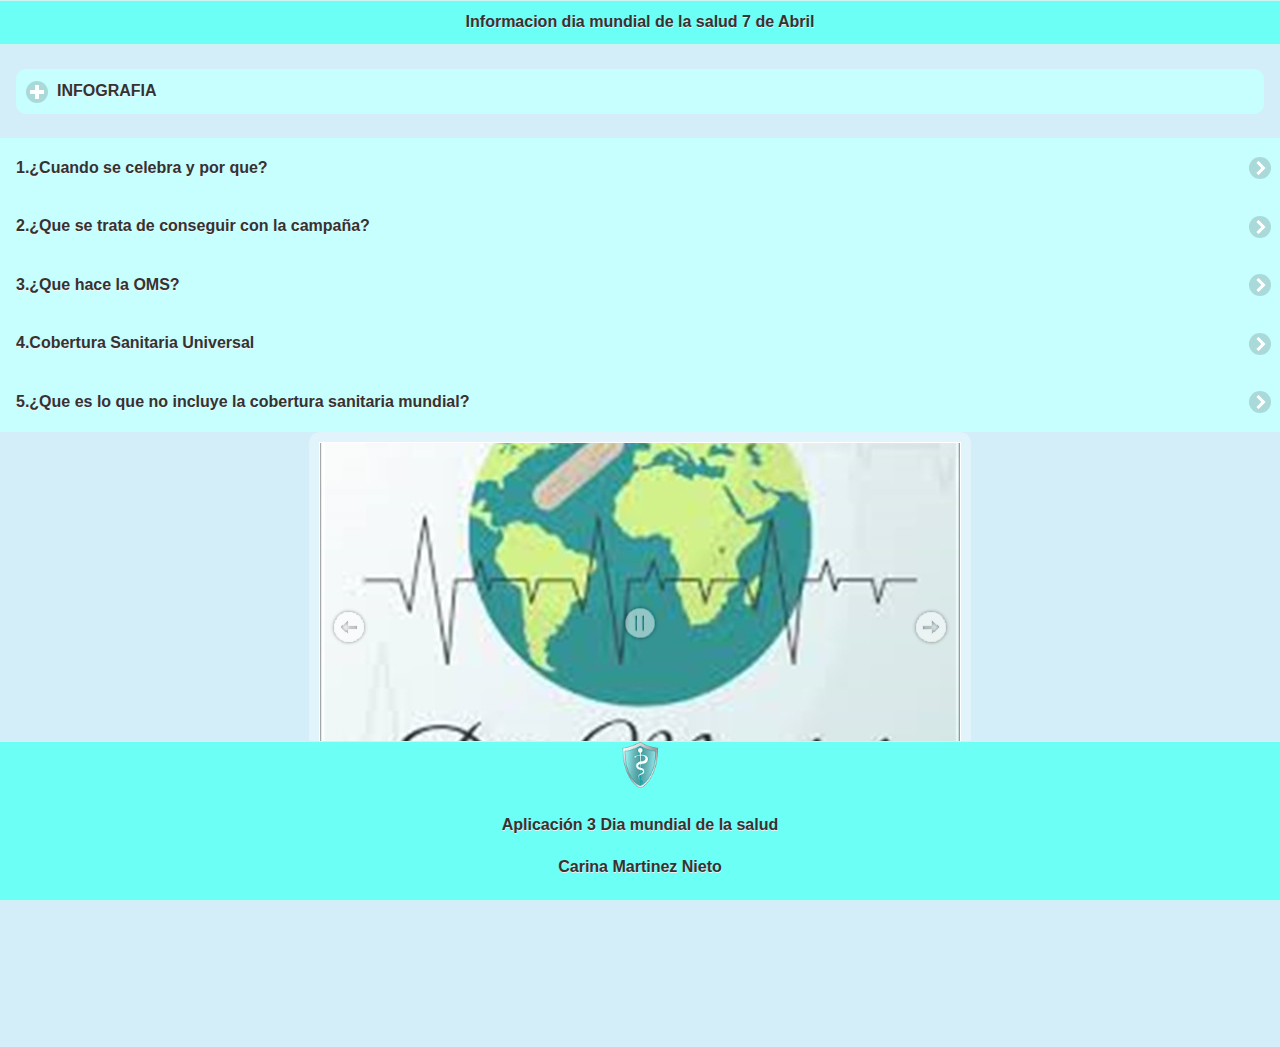
==== commit e4c5e5a3: "3.3" ====
--- a/index.html
+++ b/index.html
@@ -127,6 +127,7 @@
 <div class="ws_shadow"></div>
 </div>	
 <a href="https://www.who.int/es" target="_self"> Ir a la página de la ORGANIZACIÓN MUNDIAL DE LA SALUD </a>
+<p><a href="https://osalde.org/dia-mundial-de-la-salud/" target="_self"> Ir a la página </a></p>
 <script type="text/javascript" src="engine1/wowslider.js"></script>
 <script type="text/javascript" src="engine1/script.js"></script>
 <!-- End WOWSlider.com BODY section -->
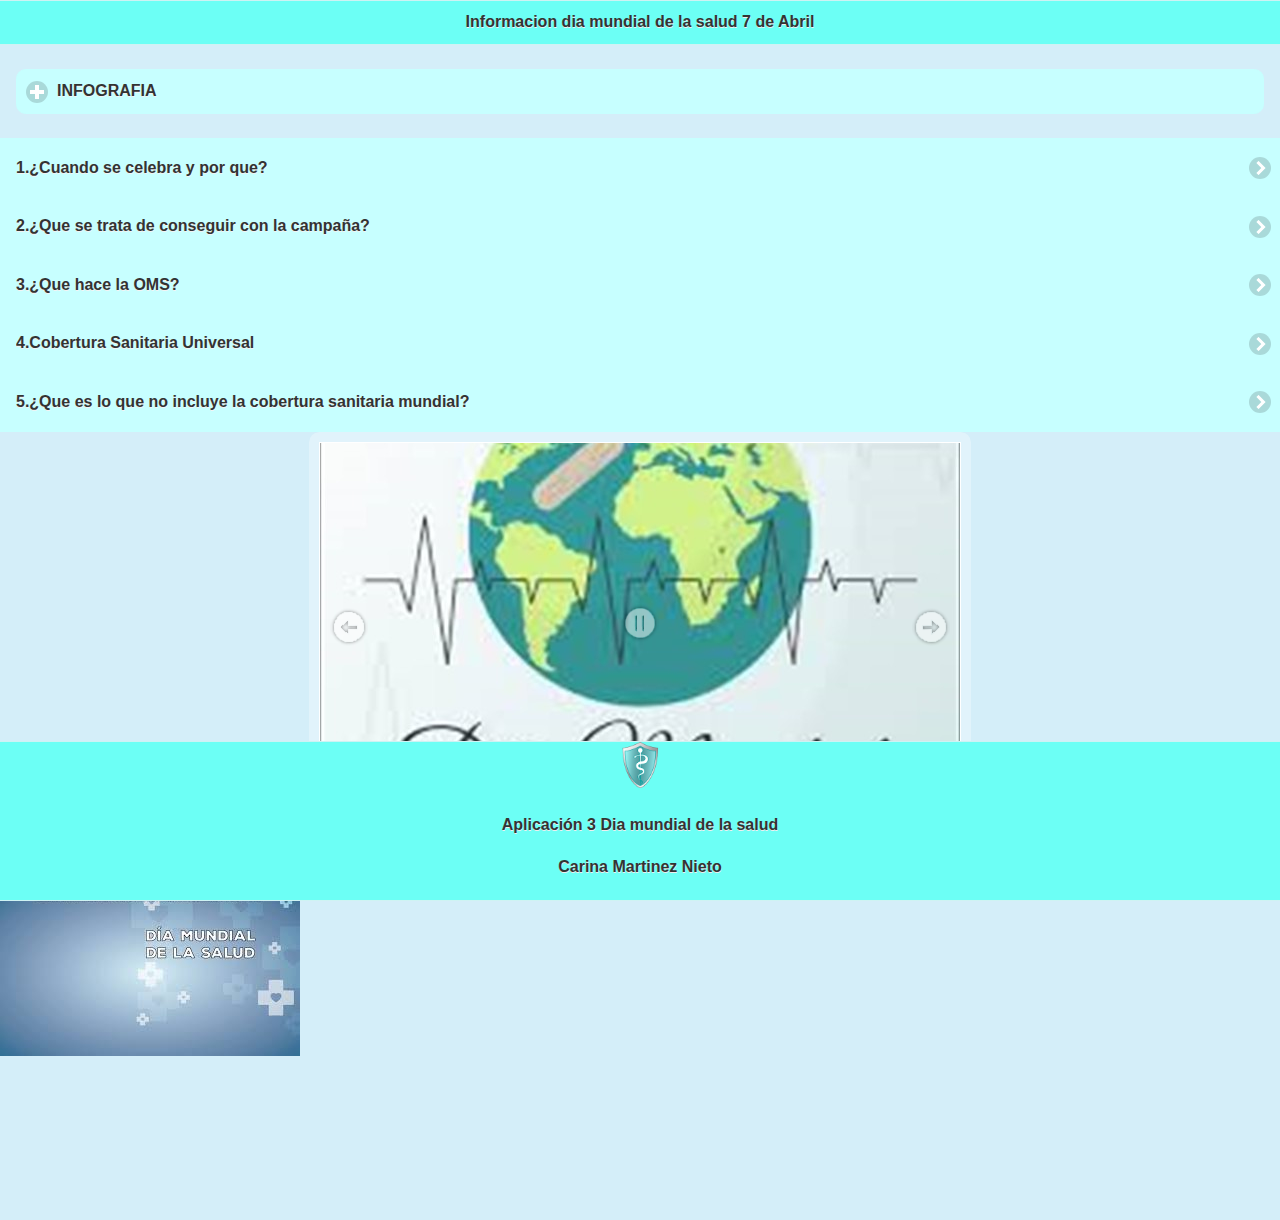
==== commit 422ab981: "30000000000000" ====
--- a/index.html
+++ b/index.html
@@ -43,7 +43,7 @@
 <!-- End WOWSlider.com HEAD section -->
 </head>
 
-<body onLoad="MM_preloadImages('imagenes/images (2).jpg')">
+<body onLoad="MM_preloadImages('imagenes/images (2).jpg','imagenes/images (12).jpg')">
 <div data-role="page" id="Principal" data-theme="a">
 <div data-role="header" data-add-back-btn="true" data-back-btn-text="Regresar" data-back-btn-theme="a">
 <h1>Informacion dia mundial de la salud 7 de Abril </h1>
@@ -132,8 +132,9 @@
 <script type="text/javascript" src="engine1/script.js"></script>
 <!-- End WOWSlider.com BODY section -->
 </div>
-<div data-role="footer" align="center" data-theme="a" data-position="fixed">
-<div>
+<a href="#" onMouseOut="MM_swapImgRestore()" onMouseOver="MM_swapImage('Image38','','imagenes/images (12).jpg',1)"><img src="imagenes/images (13).jpg" width="300" height="168" id="Image38"></a>
+<div data-role="footer" align="center" data-theme="a" data-position="fixed">
+  <div>
 <img src="res/android/mdp13.png" width="46" height="46" alt="pie">
 </div>
 <div>
@@ -155,7 +156,8 @@
 <div data-role="content" align="center">
 
 <div>
-<img src="imagenes/images (3).jpg" width="100%" height="100%" alt="mod1">
+<img src="imagenes/descarga 8.jpg" width="70%" height="60%" alt="mod1">
+<img src="imagenes/images (3).jpg" width="70%" height="60%" alt="mod1">
 </div>
 </div>
 <div data-role="footer" align="center" data-theme="b" data-position="fixed">
@@ -177,7 +179,8 @@
 </div>
 <div data-role="content" align="center">
 <div>
-<img src="imagenes/images.jpg" width="100%" height="100%" alt="mod1">
+<img src="imagenes/images.jpg" width="70%" height="60%" alt="mod1">
+<img src="imagenes/descarga (4).jpg" width="70%" height="60%" alt="mod1">
 </div>
 </div>
 <div data-role="footer" align="center" data-theme="a" data-position="fixed">
@@ -206,7 +209,8 @@
 <div data-role="content" align="center">
 
 <div>
-<img src="imagenes/images (2).jpg" width="100%" height="100%" alt="mod1">
+<img src="imagenes/images (2).jpg" width="70%" height="60%" alt="mod1">
+<img src="imagenes/descarga 8.jpg" width="70%" height="60%" alt="mod1">
 </div>
 </div>
 <div data-role="footer" align="center" data-theme="a" data-position="fixed">
@@ -233,7 +237,8 @@
 <div data-role="content" align="center">
 
 <div>
-<img src="imagenes/descarga (2).jpg" width="100%" height="100%" alt="mod1">
+<img src="imagenes/descarga (2).jpg" width="70%" height="60%" alt="mod1">
+<img src="imagenes/images (11).jpg" width="70%" height="60%" alt="mod1">
 </div>
 </div>
 <div data-role="footer" align="center" data-theme="a" data-position="fixed">
@@ -254,7 +259,8 @@
 <div data-role="content" align="center">
 
 <div>
-<img src="imagenes/images (1).jpg" width="100%" height="100%" alt="mod1">
+<img src="imagenes/images (1).jpg" width="70%" height="60%" alt="mod1">
+<img src="imagenes/images (7).jpg" width="70%" height="60%" alt="mod1">
 </div>
 </div>
 <div data-role="footer" align="center" data-theme="a" data-position="fixed">
